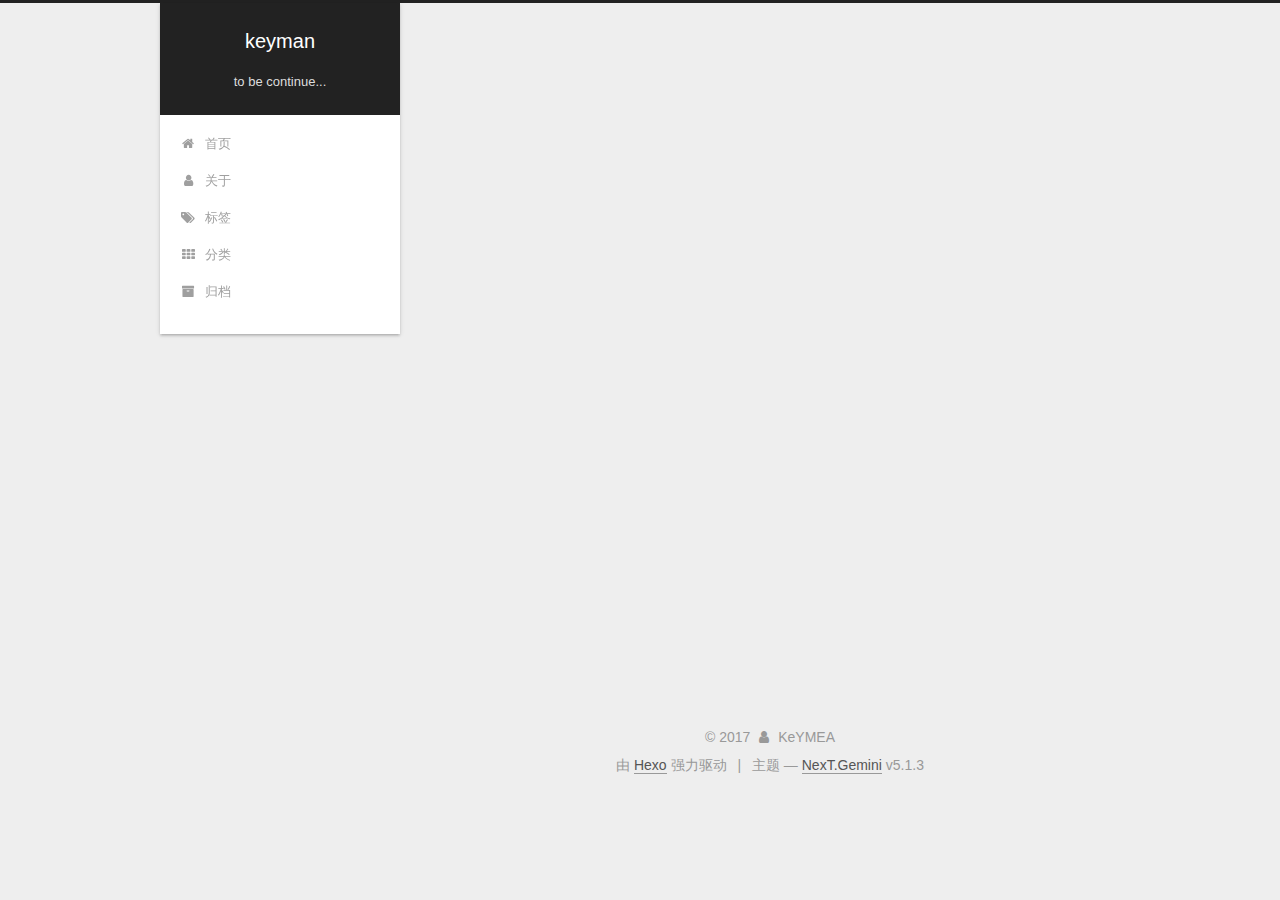
==== about/index.html @ f73457aa "Site updated: 2017-12-18 22:27:40" ====
<!DOCTYPE html>



  


<html class="theme-next gemini use-motion" lang="zh-Hans">
<head>
  <meta charset="UTF-8"/>
<meta http-equiv="X-UA-Compatible" content="IE=edge" />
<meta name="viewport" content="width=device-width, initial-scale=1, maximum-scale=1"/>
<meta name="theme-color" content="#222">









<meta http-equiv="Cache-Control" content="no-transform" />
<meta http-equiv="Cache-Control" content="no-siteapp" />
















  
  
  <link href="/lib/fancybox/source/jquery.fancybox.css?v=2.1.5" rel="stylesheet" type="text/css" />







<link href="/lib/font-awesome/css/font-awesome.min.css?v=4.6.2" rel="stylesheet" type="text/css" />

<link href="/css/main.css?v=5.1.3" rel="stylesheet" type="text/css" />


  <link rel="apple-touch-icon" sizes="180x180" href="/images/apple-touch-icon.png?v=5.1.3">


  <link rel="icon" type="image/png" sizes="32x32" href="/images/favicon-32x32.png?v=5.1.3">


  <link rel="icon" type="image/png" sizes="16x16" href="/images/favicon-16x16.png?v=5.1.3">


  <link rel="mask-icon" href="/images/logo.svg?v=5.1.3" color="#222">





  <meta name="keywords" content="Hexo, NexT" />










<meta property="og:type" content="website">
<meta property="og:title" content="about">
<meta property="og:url" content="http://yoursite.com/about/index.html">
<meta property="og:site_name" content="keyman">
<meta property="og:locale" content="zh-Hans">
<meta property="og:updated_time" content="2017-12-17T14:30:07.464Z">
<meta name="twitter:card" content="summary">
<meta name="twitter:title" content="about">



<script type="text/javascript" id="hexo.configurations">
  var NexT = window.NexT || {};
  var CONFIG = {
    root: '/',
    scheme: 'Gemini',
    version: '5.1.3',
    sidebar: {"position":"left","display":"always","offset":12,"b2t":false,"scrollpercent":false,"onmobile":false},
    fancybox: true,
    tabs: true,
    motion: {"enable":true,"async":false,"transition":{"post_block":"fadeIn","post_header":"slideDownIn","post_body":"slideDownIn","coll_header":"slideLeftIn","sidebar":"slideUpIn"}},
    duoshuo: {
      userId: '0',
      author: '博主'
    },
    algolia: {
      applicationID: '',
      apiKey: '',
      indexName: '',
      hits: {"per_page":10},
      labels: {"input_placeholder":"Search for Posts","hits_empty":"We didn't find any results for the search: ${query}","hits_stats":"${hits} results found in ${time} ms"}
    }
  };
</script>



  <link rel="canonical" href="http://yoursite.com/about/"/>





  <title>about | keyman</title>
  








</head>

<body itemscope itemtype="http://schema.org/WebPage" lang="zh-Hans">

  
  
    
  

  <div class="container sidebar-position-left page-post-detail">
    <div class="headband"></div>

    <header id="header" class="header" itemscope itemtype="http://schema.org/WPHeader">
      <div class="header-inner"><div class="site-brand-wrapper">
  <div class="site-meta ">
    

    <div class="custom-logo-site-title">
      <a href="/"  class="brand" rel="start">
        <span class="logo-line-before"><i></i></span>
        <span class="site-title">keyman</span>
        <span class="logo-line-after"><i></i></span>
      </a>
    </div>
      
        <p class="site-subtitle">to be continue...</p>
      
  </div>

  <div class="site-nav-toggle">
    <button>
      <span class="btn-bar"></span>
      <span class="btn-bar"></span>
      <span class="btn-bar"></span>
    </button>
  </div>
</div>

<nav class="site-nav">
  

  
    <ul id="menu" class="menu">
      
        
        <li class="menu-item menu-item-home">
          <a href="/" rel="section">
            
              <i class="menu-item-icon fa fa-fw fa-home"></i> <br />
            
            首页
          </a>
        </li>
      
        
        <li class="menu-item menu-item-about">
          <a href="/about/" rel="section">
            
              <i class="menu-item-icon fa fa-fw fa-user"></i> <br />
            
            关于
          </a>
        </li>
      
        
        <li class="menu-item menu-item-tags">
          <a href="/tags/" rel="section">
            
              <i class="menu-item-icon fa fa-fw fa-tags"></i> <br />
            
            标签
          </a>
        </li>
      
        
        <li class="menu-item menu-item-categories">
          <a href="/categories/" rel="section">
            
              <i class="menu-item-icon fa fa-fw fa-th"></i> <br />
            
            分类
          </a>
        </li>
      
        
        <li class="menu-item menu-item-archives">
          <a href="/archives/" rel="section">
            
              <i class="menu-item-icon fa fa-fw fa-archive"></i> <br />
            
            归档
          </a>
        </li>
      

      
    </ul>
  

  
</nav>



 </div>
    </header>

    <main id="main" class="main">
      <div class="main-inner">
        <div class="content-wrap">
          <div id="content" class="content">
            

  <div id="posts" class="posts-expand">
    
    
    
    <div class="post-block page">
      <header class="post-header">

	<h1 class="post-title" itemprop="name headline">about</h1>



</header>

      
      
      
      <div class="post-body">
        
        
          
        
      </div>
      
      
      
    </div>
    
    
    
  </div>


          </div>
          


          
  


        </div>
        
          
  
  <div class="sidebar-toggle">
    <div class="sidebar-toggle-line-wrap">
      <span class="sidebar-toggle-line sidebar-toggle-line-first"></span>
      <span class="sidebar-toggle-line sidebar-toggle-line-middle"></span>
      <span class="sidebar-toggle-line sidebar-toggle-line-last"></span>
    </div>
  </div>

  <aside id="sidebar" class="sidebar">
    
    <div class="sidebar-inner">

      

      

      <section class="site-overview-wrap sidebar-panel sidebar-panel-active">
        <div class="site-overview">
          <div class="site-author motion-element" itemprop="author" itemscope itemtype="http://schema.org/Person">
            
              <p class="site-author-name" itemprop="name">KeYMEA</p>
              <p class="site-description motion-element" itemprop="description"></p>
          </div>

          <nav class="site-state motion-element">

            
              <div class="site-state-item site-state-posts">
              
                <a href="/archives/">
              
                  <span class="site-state-item-count">1</span>
                  <span class="site-state-item-name">日志</span>
                </a>
              </div>
            

            

            

          </nav>

          

          <div class="links-of-author motion-element">
            
              
                <span class="links-of-author-item">
                  <a href="https://github.com/keymea" target="_blank" title="GitHub">
                    
                      <i class="fa fa-fw fa-github"></i>GitHub</a>
                </span>
              
            
          </div>

          
          

          
          
            <div class="links-of-blogroll motion-element links-of-blogroll-block">
              <div class="links-of-blogroll-title">
                <i class="fa  fa-fw fa-globe"></i>
                Links
              </div>
              <ul class="links-of-blogroll-list">
                
                  <li class="links-of-blogroll-item">
                    <a href="www.imis.me" title="Title" target="_blank">Title</a>
                  </li>
                
              </ul>
            </div>
          

          

        </div>
      </section>

      

      

    </div>
  </aside>


        
      </div>
    </main>

    <footer id="footer" class="footer">
      <div class="footer-inner">
        <div class="copyright">&copy; <span itemprop="copyrightYear">2017</span>
  <span class="with-love">
    <i class="fa fa-user"></i>
  </span>
  <span class="author" itemprop="copyrightHolder">KeYMEA</span>

  
</div>


  <div class="powered-by">由 <a class="theme-link" target="_blank" href="https://hexo.io">Hexo</a> 强力驱动</div>



  <span class="post-meta-divider">|</span>



  <div class="theme-info">主题 &mdash; <a class="theme-link" target="_blank" href="https://github.com/iissnan/hexo-theme-next">NexT.Gemini</a> v5.1.3</div>




        







        
      </div>
    </footer>

    
      <div class="back-to-top">
        <i class="fa fa-arrow-up"></i>
        
      </div>
    

  </div>

  

<script type="text/javascript">
  if (Object.prototype.toString.call(window.Promise) !== '[object Function]') {
    window.Promise = null;
  }
</script>









  












  
  <script type="text/javascript" src="/lib/jquery/index.js?v=2.1.3"></script>

  
  <script type="text/javascript" src="/lib/fastclick/lib/fastclick.min.js?v=1.0.6"></script>

  
  <script type="text/javascript" src="/lib/jquery_lazyload/jquery.lazyload.js?v=1.9.7"></script>

  
  <script type="text/javascript" src="/lib/velocity/velocity.min.js?v=1.2.1"></script>

  
  <script type="text/javascript" src="/lib/velocity/velocity.ui.min.js?v=1.2.1"></script>

  
  <script type="text/javascript" src="/lib/fancybox/source/jquery.fancybox.pack.js?v=2.1.5"></script>


  


  <script type="text/javascript" src="/js/src/utils.js?v=5.1.3"></script>

  <script type="text/javascript" src="/js/src/motion.js?v=5.1.3"></script>



  
  


  <script type="text/javascript" src="/js/src/affix.js?v=5.1.3"></script>

  <script type="text/javascript" src="/js/src/schemes/pisces.js?v=5.1.3"></script>



  
  <script type="text/javascript" src="/js/src/scrollspy.js?v=5.1.3"></script>
<script type="text/javascript" src="/js/src/post-details.js?v=5.1.3"></script>



  


  <script type="text/javascript" src="/js/src/bootstrap.js?v=5.1.3"></script>



  


  




	





  





  








  





  

  

  

  

  

  

</body>
</html>
---- css/main.css ----
/* normalize.css v3.0.2 | MIT License | git.io/normalize */
html {
  font-family: sans-serif; /* 1 */
  -ms-text-size-adjust: 100%; /* 2 */
  -webkit-text-size-adjust: 100%; /* 2 */
}
body {
  margin: 0;
}
article,
aside,
details,
figcaption,
figure,
footer,
header,
hgroup,
main,
menu,
nav,
section,
summary {
  display: block;
}
audio,
canvas,
progress,
video {
  display: inline-block; /* 1 */
  vertical-align: baseline; /* 2 */
}
audio:not([controls]) {
  display: none;
  height: 0;
}
[hidden],
template {
  display: none;
}
a {
  background-color: transparent;
}
a:active,
a:hover {
  outline: 0;
}
abbr[title] {
  border-bottom: 1px dotted;
}
b,
strong {
  font-weight: bold;
}
dfn {
  font-style: italic;
}
h1 {
  font-size: 2em;
  margin: 0.67em 0;
}
mark {
  background: #ff0;
  color: #000;
}
small {
  font-size: 80%;
}
sub,
sup {
  font-size: 75%;
  line-height: 0;
  position: relative;
  vertical-align: baseline;
}
sup {
  top: -0.5em;
}
sub {
  bottom: -0.25em;
}
img {
  border: 0;
}
svg:not(:root) {
  overflow: hidden;
}
figure {
  margin: 1em 40px;
}
hr {
  -moz-box-sizing: content-box;
  box-sizing: content-box;
  height: 0;
}
pre {
  overflow: auto;
}
code,
kbd,
pre,
samp {
  font-family: monospace, monospace;
  font-size: 1em;
}
button,
input,
optgroup,
select,
textarea {
  color: inherit; /* 1 */
  font: inherit; /* 2 */
  margin: 0; /* 3 */
}
button {
  overflow: visible;
}
button,
select {
  text-transform: none;
}
button,
html input[type="button"],
input[type="reset"],
input[type="submit"] {
  -webkit-appearance: button; /* 2 */
  cursor: pointer; /* 3 */
}
button[disabled],
html input[disabled] {
  cursor: default;
}
button::-moz-focus-inner,
input::-moz-focus-inner {
  border: 0;
  padding: 0;
}
input {
  line-height: normal;
}
input[type="checkbox"],
input[type="radio"] {
  box-sizing: border-box; /* 1 */
  padding: 0; /* 2 */
}
input[type="number"]::-webkit-inner-spin-button,
input[type="number"]::-webkit-outer-spin-button {
  height: auto;
}
input[type="search"] {
  -webkit-appearance: textfield; /* 1 */
  -moz-box-sizing: content-box;
  -webkit-box-sizing: content-box; /* 2 */
  box-sizing: content-box;
}
input[type="search"]::-webkit-search-cancel-button,
input[type="search"]::-webkit-search-decoration {
  -webkit-appearance: none;
}
fieldset {
  border: 1px solid #c0c0c0;
  margin: 0 2px;
  padding: 0.35em 0.625em 0.75em;
}
legend {
  border: 0; /* 1 */
  padding: 0; /* 2 */
}
textarea {
  overflow: auto;
}
optgroup {
  font-weight: bold;
}
table {
  border-collapse: collapse;
  border-spacing: 0;
}
td,
th {
  padding: 0;
}
::selection {
  background: #262a30;
  color: #fff;
}
body {
  position: relative;
  font-family: 'Lato', "PingFang SC", "Microsoft YaHei", sans-serif;
  font-size: 14px;
  line-height: 2;
  color: #555;
  background: #eee;
}
@media (max-width: 767px) {
  body {
    padding-right: 0 !important;
  }
}
@media (min-width: 768px) and (max-width: 991px) {
  body {
    padding-right: 0 !important;
  }
}
@media (min-width: 1600px) {
  body {
    font-size: 16px;
  }
}
h1,
h2,
h3,
h4,
h5,
h6 {
  margin: 0;
  padding: 0;
  font-weight: bold;
  line-height: 1.5;
  font-family: 'Lato', "PingFang SC", "Microsoft YaHei", sans-serif;
}
h2,
h3,
h4,
h5,
h6 {
  margin: 20px 0 15px;
}
h1 {
  font-size: 22px;
}
@media (max-width: 767px) {
  h1 {
    font-size: 18px;
  }
}
h2 {
  font-size: 20px;
}
@media (max-width: 767px) {
  h2 {
    font-size: 16px;
  }
}
h3 {
  font-size: 18px;
}
@media (max-width: 767px) {
  h3 {
    font-size: 14px;
  }
}
h4 {
  font-size: 16px;
}
@media (max-width: 767px) {
  h4 {
    font-size: 12px;
  }
}
h5 {
  font-size: 14px;
}
@media (max-width: 767px) {
  h5 {
    font-size: 10px;
  }
}
h6 {
  font-size: 12px;
}
@media (max-width: 767px) {
  h6 {
    font-size: 8px;
  }
}
p {
  margin: 0 0 20px 0;
}
a {
  color: #555;
  text-decoration: none;
  outline: none;
  border-bottom: 1px solid #999;
  word-wrap: break-word;
}
a:hover {
  color: #222;
  border-bottom-color: #222;
}
blockquote {
  margin: 0;
  padding: 0;
}
img {
  display: block;
  margin: auto;
  max-width: 100%;
  height: auto;
}
hr {
  margin: 40px 0;
  height: 3px;
  border: none;
  background-color: #ddd;
  background-image: repeating-linear-gradient(-45deg, #fff, #fff 4px, transparent 4px, transparent 8px);
}
blockquote {
  padding: 0 15px;
  color: #666;
  border-left: 4px solid #ddd;
}
blockquote cite::before {
  content: "-";
  padding: 0 5px;
}
dt {
  font-weight: 700;
}
dd {
  margin: 0;
  padding: 0;
}
kbd {
  border: 1px solid #ccc;
  border-radius: 0.2em;
  box-shadow: 0.1em 0.1em 0.2em rgba(0,0,0,0.1);
  background-color: #f9f9f9;
  font-family: inherit;
  background-image: -webkit-linear-gradient(top, #eee, #fff, #eee);
  padding: 0.1em 0.3em;
  white-space: nowrap;
}
.text-left {
  text-align: left;
}
.text-center {
  text-align: center;
}
.text-right {
  text-align: right;
}
.text-justify {
  text-align: justify;
}
.text-nowrap {
  white-space: nowrap;
}
.text-lowercase {
  text-transform: lowercase;
}
.text-uppercase {
  text-transform: uppercase;
}
.text-capitalize {
  text-transform: capitalize;
}
.center-block {
  display: block;
  margin-left: auto;
  margin-right: auto;
}
.clearfix:before,
.clearfix:after {
  content: " ";
  display: table;
}
.clearfix:after {
  clear: both;
}
.pullquote {
  width: 45%;
}
.pullquote.left {
  float: left;
  margin-left: 5px;
  margin-right: 10px;
}
.pullquote.right {
  float: right;
  margin-left: 10px;
  margin-right: 5px;
}
.affix.affix.affix {
  position: fixed;
}
.translation {
  margin-top: -20px;
  font-size: 14px;
  color: #999;
}
.scrollbar-measure {
  width: 100px;
  height: 100px;
  overflow: scroll;
  position: absolute;
  top: -9999px;
}
.use-motion .motion-element {
  opacity: 0;
}
table {
  margin: 20px 0;
  width: 100%;
  border-collapse: collapse;
  border-spacing: 0;
  border: 1px solid #ddd;
  font-size: 14px;
  table-layout: fixed;
  word-wrap: break-all;
}
table>tbody>tr:nth-of-type(odd) {
  background-color: #f9f9f9;
}
table>tbody>tr:hover {
  background-color: #f5f5f5;
}
caption,
th,
td {
  padding: 8px;
  text-align: left;
  vertical-align: middle;
  font-weight: normal;
}
th,
td {
  border-bottom: 3px solid #ddd;
  border-right: 1px solid #eee;
}
th {
  padding-bottom: 10px;
  font-weight: 700;
}
td {
  border-bottom-width: 1px;
}
html,
body {
  height: 100%;
}
.container {
  position: relative;
  min-height: 100%;
}
.header-inner {
  margin: 0 auto;
  padding: 100px 0 70px;
  width: calc(100% - 252px);
}
@media (min-width: 1600px) {
  .container .header-inner {
    width: 900px;
  }
}
.main {
  padding-bottom: 150px;
}
.main-inner {
  margin: 0 auto;
  width: calc(100% - 252px);
}
@media (min-width: 1600px) {
  .container .main-inner {
    width: 900px;
  }
}
.footer {
  position: absolute;
  left: 0;
  bottom: 0;
  width: 100%;
  min-height: 50px;
}
.footer-inner {
  box-sizing: border-box;
  margin: 20px auto;
  width: calc(100% - 252px);
}
@media (min-width: 1600px) {
  .container .footer-inner {
    width: 900px;
  }
}
pre,
.highlight {
  overflow: auto;
  margin: 20px 0;
  padding: 0;
  font-size: 13px;
  color: #4d4d4c;
  background: #f7f7f7;
  line-height: 1.6;
}
pre,
code {
  font-family: consolas, Menlo, "PingFang SC", "Microsoft YaHei", monospace;
}
code {
  padding: 2px 4px;
  word-wrap: break-word;
  color: #555;
  background: #eee;
  border-radius: 3px;
  font-size: 13px;
}
pre {
  padding: 10px;
}
pre code {
  padding: 0;
  color: #4d4d4c;
  background: none;
  text-shadow: none;
}
.highlight {
  border-radius: 1px;
}
.highlight pre {
  border: none;
  margin: 0;
  padding: 10px 0;
}
.highlight table {
  margin: 0;
  width: auto;
  border: none;
}
.highlight td {
  border: none;
  padding: 0;
}
.highlight figcaption {
  font-size: 1em;
  color: #4d4d4c;
  line-height: 1em;
  margin-bottom: 1em;
}
.highlight figcaption:before,
.highlight figcaption:after {
  content: " ";
  display: table;
}
.highlight figcaption:after {
  clear: both;
}
.highlight figcaption a {
  float: right;
  color: #4d4d4c;
}
.highlight figcaption a:hover {
  border-bottom-color: #4d4d4c;
}
.highlight .gutter pre {
  padding-left: 10px;
  padding-right: 10px;
  color: #869194;
  text-align: right;
  background-color: #eff2f3;
}
.highlight .code pre {
  width: 100%;
  padding-left: 10px;
  padding-right: 10px;
  background-color: #f7f7f7;
}
.highlight .line {
  height: 20px;
}
.gutter {
  -webkit-user-select: none;
  -moz-user-select: none;
  -ms-user-select: none;
  user-select: none;
}
.gist table {
  width: auto;
}
.gist table td {
  border: none;
}
pre .deletion {
  background: #fdd;
}
pre .addition {
  background: #dfd;
}
pre .meta {
  color: #8959a8;
}
pre .comment {
  color: #8e908c;
}
pre .variable,
pre .attribute,
pre .tag,
pre .regexp,
pre .ruby .constant,
pre .xml .tag .title,
pre .xml .pi,
pre .xml .doctype,
pre .html .doctype,
pre .css .id,
pre .css .class,
pre .css .pseudo {
  color: #c82829;
}
pre .number,
pre .preprocessor,
pre .built_in,
pre .literal,
pre .params,
pre .constant,
pre .command {
  color: #f5871f;
}
pre .ruby .class .title,
pre .css .rules .attribute,
pre .string,
pre .value,
pre .inheritance,
pre .header,
pre .ruby .symbol,
pre .xml .cdata,
pre .special,
pre .number,
pre .formula {
  color: #718c00;
}
pre .title,
pre .css .hexcolor {
  color: #3e999f;
}
pre .function,
pre .python .decorator,
pre .python .title,
pre .ruby .function .title,
pre .ruby .title .keyword,
pre .perl .sub,
pre .javascript .title,
pre .coffeescript .title {
  color: #4271ae;
}
pre .keyword,
pre .javascript .function {
  color: #8959a8;
}
.full-image.full-image.full-image {
  border: none;
  max-width: 100%;
  width: auto;
  margin: 20px auto;
}
@media (min-width: 992px) {
  .full-image.full-image.full-image {
    max-width: none;
    width: 118%;
    margin: 0 -9%;
  }
}
.blockquote-center,
.page-home .post-type-quote blockquote,
.page-post-detail .post-type-quote blockquote {
  position: relative;
  margin: 40px 0;
  padding: 0;
  border-left: none;
  text-align: center;
}
.blockquote-center::before,
.page-home .post-type-quote blockquote::before,
.page-post-detail .post-type-quote blockquote::before,
.blockquote-center::after,
.page-home .post-type-quote blockquote::after,
.page-post-detail .post-type-quote blockquote::after {
  position: absolute;
  content: ' ';
  display: block;
  width: 100%;
  height: 24px;
  opacity: 0.2;
  background-repeat: no-repeat;
  background-position: 0 -6px;
  background-size: 22px 22px;
}
.blockquote-center::before,
.page-home .post-type-quote blockquote::before,
.page-post-detail .post-type-quote blockquote::before {
  top: -20px;
  background-image: url("../images/quote-l.svg");
  border-top: 1px solid #ccc;
}
.blockquote-center::after,
.page-home .post-type-quote blockquote::after,
.page-post-detail .post-type-quote blockquote::after {
  bottom: -20px;
  background-image: url("../images/quote-r.svg");
  border-bottom: 1px solid #ccc;
  background-position: 100% 8px;
}
.blockquote-center p,
.page-home .post-type-quote blockquote p,
.page-post-detail .post-type-quote blockquote p,
.blockquote-center div,
.page-home .post-type-quote blockquote div,
.page-post-detail .post-type-quote blockquote div {
  text-align: center;
}
.post .post-body .group-picture img {
  box-sizing: border-box;
  padding: 0 3px;
  border: none;
}
.post .group-picture-row {
  overflow: hidden;
  margin-top: 6px;
}
.post .group-picture-row:first-child {
  margin-top: 0;
}
.post .group-picture-column {
  float: left;
}
.page-post-detail .post-body .group-picture-column {
  float: none;
  margin-top: 10px;
  width: auto !important;
}
.page-post-detail .post-body .group-picture-column img {
  margin: 0 auto;
}
.page-archive .group-picture-container {
  overflow: hidden;
}
.page-archive .group-picture-row {
  float: left;
}
.page-archive .group-picture-row:first-child {
  margin-top: 6px;
}
.page-archive .group-picture-column {
  max-width: 150px;
  max-height: 150px;
}
.post-body .note {
  position: relative;
  padding: 15px;
  margin-bottom: 20px;
  border: 1px solid #eee;
  border-left-width: 5px;
  border-radius: 3px;
}
.post-body .note h2,
.post-body .note h3,
.post-body .note h4,
.post-body .note h5,
.post-body .note h6 {
  margin-top: 0;
  margin-bottom: 0;
  border-bottom: initial;
  padding-top: 0 !important;
}
.post-body .note p:first-child,
.post-body .note ul:first-child,
.post-body .note ol:first-child,
.post-body .note table:first-child,
.post-body .note pre:first-child,
.post-body .note blockquote:first-child {
  margin-top: 0;
}
.post-body .note p:last-child,
.post-body .note ul:last-child,
.post-body .note ol:last-child,
.post-body .note table:last-child,
.post-body .note pre:last-child,
.post-body .note blockquote:last-child {
  margin-bottom: 0;
}
.post-body .note.default {
  border-left-color: #777;
}
.post-body .note.default h2,
.post-body .note.default h3,
.post-body .note.default h4,
.post-body .note.default h5,
.post-body .note.default h6 {
  color: #777;
}
.post-body .note.primary {
  border-left-color: #6f42c1;
}
.post-body .note.primary h2,
.post-body .note.primary h3,
.post-body .note.primary h4,
.post-body .note.primary h5,
.post-body .note.primary h6 {
  color: #6f42c1;
}
.post-body .note.info {
  border-left-color: #428bca;
}
.post-body .note.info h2,
.post-body .note.info h3,
.post-body .note.info h4,
.post-body .note.info h5,
.post-body .note.info h6 {
  color: #428bca;
}
.post-body .note.success {
  border-left-color: #5cb85c;
}
.post-body .note.success h2,
.post-body .note.success h3,
.post-body .note.success h4,
.post-body .note.success h5,
.post-body .note.success h6 {
  color: #5cb85c;
}
.post-body .note.warning {
  border-left-color: #f0ad4e;
}
.post-body .note.warning h2,
.post-body .note.warning h3,
.post-body .note.warning h4,
.post-body .note.warning h5,
.post-body .note.warning h6 {
  color: #f0ad4e;
}
.post-body .note.danger {
  border-left-color: #d9534f;
}
.post-body .note.danger h2,
.post-body .note.danger h3,
.post-body .note.danger h4,
.post-body .note.danger h5,
.post-body .note.danger h6 {
  color: #d9534f;
}
.post-body .label {
  display: inline;
  padding: 0 2px;
  white-space: nowrap;
}
.post-body .label.default {
  background-color: #f0f0f0;
}
.post-body .label.primary {
  background-color: #efe6f7;
}
.post-body .label.info {
  background-color: #e5f2f8;
}
.post-body .label.success {
  background-color: #e7f4e9;
}
.post-body .label.warning {
  background-color: #fcf6e1;
}
.post-body .label.danger {
  background-color: #fae8eb;
}
.post-body .tabs {
  position: relative;
  display: block;
  margin-bottom: 20px;
  padding-top: 10px;
}
.post-body .tabs ul.nav-tabs {
  margin: 0;
  padding: 0;
  display: flex;
  margin-bottom: -1px;
}
@media (max-width: 413px) {
  .post-body .tabs ul.nav-tabs {
    display: block;
    margin-bottom: 5px;
  }
}
.post-body .tabs ul.nav-tabs li.tab {
  list-style-type: none !important;
  margin: 0 0.25em 0 0;
  border-top: 3px solid transparent;
  border-left: 1px solid transparent;
  border-right: 1px solid transparent;
}
@media (max-width: 413px) {
  .post-body .tabs ul.nav-tabs li.tab {
    margin: initial;
    border-top: 1px solid transparent;
    border-left: 3px solid transparent;
    border-right: 1px solid transparent;
    border-bottom: 1px solid transparent;
  }
}
.post-body .tabs ul.nav-tabs li.tab a {
  outline: 0;
  border-bottom: initial;
  display: block;
  line-height: 1.8em;
  padding: 0.25em 0.75em;
  transition-duration: 0.2s;
  transition-timing-function: ease-out;
  transition-delay: 0s;
}
.post-body .tabs ul.nav-tabs li.tab a i {
  width: 1.285714285714286em;
}
.post-body .tabs ul.nav-tabs li.tab.active {
  border-top: 3px solid #fc6423;
  border-left: 1px solid #ddd;
  border-right: 1px solid #ddd;
  background-color: #fff;
}
@media (max-width: 413px) {
  .post-body .tabs ul.nav-tabs li.tab.active {
    border-top: 1px solid #ddd;
    border-left: 3px solid #fc6423;
    border-right: 1px solid #ddd;
    border-bottom: 1px solid #ddd;
  }
}
.post-body .tabs ul.nav-tabs li.tab.active a {
  cursor: default;
  color: #555;
}
.post-body .tabs .tab-content {
  background-color: #fff;
}
.post-body .tabs .tab-content .tab-pane {
  border: 1px solid #ddd;
  padding: 20px 20px 0 20px;
}
.post-body .tabs .tab-content .tab-pane:not(.active) {
  display: none !important;
}
.post-body .tabs .tab-content .tab-pane.active {
  display: block !important;
}
.btn {
  display: inline-block;
  padding: 0 20px;
  font-size: 14px;
  color: #fff;
  background: #222;
  border: 2px solid #555;
  text-decoration: none;
  border-radius: 0;
  transition-property: background-color;
  transition-duration: 0.2s;
  transition-timing-function: ease-in-out;
  transition-delay: 0s;
}
.btn:hover,
.post-button .btn:hover {
  border-color: #222;
  color: #fff;
  background: #222;
}
.btn-bar {
  display: block;
  width: 22px;
  height: 2px;
  background: #555;
  border-radius: 1px;
}
.btn-bar+.btn-bar {
  margin-top: 4px;
}
.pagination {
  margin: 120px 0 40px;
  text-align: center;
  border-top: 1px solid #eee;
}
.page-number-basic,
.pagination .prev,
.pagination .next,
.pagination .page-number,
.pagination .space {
  display: inline-block;
  position: relative;
  top: -1px;
  margin: 0 10px;
  padding: 0 11px;
}
@media (max-width: 767px) {
  .page-number-basic,
  .pagination .prev,
  .pagination .next,
  .pagination .page-number,
  .pagination .space {
    margin: 0 5px;
  }
}
.pagination .prev,
.pagination .next,
.pagination .page-number {
  border-bottom: 0;
  border-top: 1px solid #eee;
  transition-property: border-color;
  transition-duration: 0.2s;
  transition-timing-function: ease-in-out;
  transition-delay: 0s;
}
.pagination .prev:hover,
.pagination .next:hover,
.pagination .page-number:hover {
  border-top-color: #222;
}
.pagination .space {
  padding: 0;
  margin: 0;
}
.pagination .prev {
  margin-left: 0;
}
.pagination .next {
  margin-right: 0;
}
.pagination .page-number.current {
  color: #fff;
  background: #ccc;
  border-top-color: #ccc;
}
@media (max-width: 767px) {
  .pagination {
    border-top: none;
  }
  .pagination .prev,
  .pagination .next,
  .pagination .page-number {
    margin-bottom: 10px;
    border-top: 0;
    border-bottom: 1px solid #eee;
    padding: 0 10px;
  }
  .pagination .prev:hover,
  .pagination .next:hover,
  .pagination .page-number:hover {
    border-bottom-color: #222;
  }
}
.comments {
  margin: 60px 20px 0;
}
.tag-cloud {
  text-align: center;
}
.tag-cloud a {
  display: inline-block;
  margin: 10px;
}
.back-to-top {
  box-sizing: border-box;
  position: fixed;
  bottom: -100px;
  right: 30px;
  z-index: 1050;
  padding: 0 6px;
  width: 24px;
  background: #222;
  font-size: 12px;
  opacity: 0.6;
  color: #fff;
  cursor: pointer;
  text-align: center;
  -webkit-transform: translateZ(0);
  transition-property: bottom;
  transition-duration: 0.2s;
  transition-timing-function: ease-in-out;
  transition-delay: 0s;
}
@media (min-width: 768px) and (max-width: 991px) {
  .back-to-top {
    display: none !important;
  }
}
@media (max-width: 767px) {
  .back-to-top {
    display: none !important;
  }
}
.back-to-top.back-to-top-on {
  bottom: 30px;
}
.header {
  background: transparent;
}
.header-inner {
  position: relative;
}
.headband {
  height: 3px;
  background: #222;
}
.site-meta {
  margin: 0;
  text-align: center;
}
@media (max-width: 767px) {
  .site-meta {
    text-align: center;
  }
}
.brand {
  position: relative;
  display: inline-block;
  padding: 0 40px;
  color: #fff;
  background: #222;
  border-bottom: none;
}
.brand:hover {
  color: #fff;
}
.logo {
  display: inline-block;
  margin-right: 5px;
  line-height: 36px;
  vertical-align: top;
}
.site-title {
  display: inline-block;
  vertical-align: top;
  line-height: 36px;
  font-size: 20px;
  font-weight: normal;
  font-family: 'Lato', "PingFang SC", "Microsoft YaHei", sans-serif;
}
.site-subtitle {
  margin-top: 10px;
  font-size: 13px;
  color: #ddd;
}
.use-motion .brand {
  opacity: 0;
}
.use-motion .logo,
.use-motion .site-title,
.use-motion .site-subtitle {
  opacity: 0;
  position: relative;
  top: -10px;
}
.site-nav-toggle {
  display: none;
  position: absolute;
  top: 10px;
  left: 10px;
}
@media (max-width: 767px) {
  .site-nav-toggle {
    display: block;
  }
}
.site-nav-toggle button {
  margin-top: 2px;
  padding: 9px 10px;
  background: transparent;
  border: none;
}
@media (max-width: 767px) {
  .site-nav {
    display: none;
    margin: 0 -10px;
    padding: 0 10px;
    clear: both;
    border-top: 1px solid #ddd;
  }
}
@media (min-width: 768px) and (max-width: 991px) {
  .site-nav {
    display: block !important;
  }
}
@media (min-width: 992px) {
  .site-nav {
    display: block !important;
  }
}
.menu {
  margin-top: 20px;
  padding-left: 0;
  text-align: center;
}
.menu .menu-item {
  display: inline-block;
  margin: 0 10px;
  list-style: none;
}
@media screen and (max-width: 767px) {
  .menu .menu-item {
    margin-top: 10px;
  }
}
.menu .menu-item a {
  display: block;
  font-size: 13px;
  line-height: inherit;
  border-bottom: 1px solid transparent;
  transition-property: border-color;
  transition-duration: 0.2s;
  transition-timing-function: ease-in-out;
  transition-delay: 0s;
}
.menu .menu-item a:hover,
.menu-item-active a {
  border-bottom-color: #222;
}
.menu .menu-item .fa {
  margin-right: 5px;
}
.use-motion .menu-item {
  opacity: 0;
}
.post-body {
  font-family: 'Lato', "PingFang SC", "Microsoft YaHei", sans-serif;
}
@media (max-width: 767px) {
  .post-body {
    word-break: break-word;
  }
}
.post-body .fancybox img {
  display: block !important;
  margin: 0 auto;
  cursor: pointer;
  cursor: zoom-in;
  cursor: -webkit-zoom-in;
}
.post-body .image-caption,
.post-body .figure .caption {
  margin: -20px auto 15px;
  text-align: center;
  font-size: 14px;
  color: #999;
  font-weight: bold;
  line-height: 1;
}
.post-sticky-flag {
  display: inline-block;
  font-size: 16px;
  -ms-transform: rotate(30deg);
  -webkit-transform: rotate(30deg);
  -moz-transform: rotate(30deg);
  -ms-transform: rotate(30deg);
  -o-transform: rotate(30deg);
  transform: rotate(30deg);
}
.use-motion .post-block,
.use-motion .pagination,
.use-motion .comments {
  opacity: 0;
}
.use-motion .post-header {
  opacity: 0;
}
.use-motion .post-body {
  opacity: 0;
}
.use-motion .collection-title {
  opacity: 0;
}
.posts-expand {
  padding-top: 40px;
}
@media (max-width: 767px) {
  .posts-expand {
    margin: 0 20px;
  }
  .post-body pre .gutter pre {
    padding-right: 10px;
  }
  .post-body .highlight {
    margin-left: 0px;
    margin-right: 0px;
    padding: 0;
  }
  .post-body .highlight .gutter pre {
    padding-right: 10px;
  }
}
@media (min-width: 992px) {
  .posts-expand .post-body {
    text-align: justify;
  }
}
.posts-expand .post-body h2,
.posts-expand .post-body h3,
.posts-expand .post-body h4,
.posts-expand .post-body h5,
.posts-expand .post-body h6 {
  padding-top: 10px;
}
.posts-expand .post-body h2 .header-anchor,
.posts-expand .post-body h3 .header-anchor,
.posts-expand .post-body h4 .header-anchor,
.posts-expand .post-body h5 .header-anchor,
.posts-expand .post-body h6 .header-anchor {
  float: right;
  margin-left: 10px;
  color: #ccc;
  border-bottom-style: none;
  visibility: hidden;
}
.posts-expand .post-body h2 .header-anchor:hover,
.posts-expand .post-body h3 .header-anchor:hover,
.posts-expand .post-body h4 .header-anchor:hover,
.posts-expand .post-body h5 .header-anchor:hover,
.posts-expand .post-body h6 .header-anchor:hover {
  color: inherit;
}
.posts-expand .post-body h2:hover .header-anchor,
.posts-expand .post-body h3:hover .header-anchor,
.posts-expand .post-body h4:hover .header-anchor,
.posts-expand .post-body h5:hover .header-anchor,
.posts-expand .post-body h6:hover .header-anchor {
  visibility: visible;
}
.posts-expand .post-body ul li {
  list-style: circle;
}
.posts-expand .post-body img {
  box-sizing: border-box;
  margin: auto;
  padding: 3px;
  border: 1px solid #ddd;
}
.posts-expand .post-body .fancybox img {
  margin: 0 auto 25px;
}
@media (max-width: 767px) {
  .posts-collapse {
    margin: 0 20px;
  }
  .posts-collapse .post-title,
  .posts-collapse .post-meta {
    display: block;
    width: auto;
    text-align: left;
  }
}
.posts-collapse {
  position: relative;
  z-index: 1010;
  margin-left: 55px;
}
.posts-collapse::after {
  content: " ";
  position: absolute;
  top: 20px;
  left: 0;
  margin-left: -2px;
  width: 4px;
  height: 100%;
  background: #f5f5f5;
  z-index: -1;
}
@media (max-width: 767px) {
  .posts-collapse {
    margin: 0 20px;
  }
}
.posts-collapse .collection-title {
  position: relative;
  margin: 60px 0;
}
.posts-collapse .collection-title h1,
.posts-collapse .collection-title h2 {
  margin-left: 20px;
}
.posts-collapse .collection-title small {
  color: #bbb;
  margin-left: 5px;
}
.posts-collapse .collection-title::before {
  content: " ";
  position: absolute;
  left: 0;
  top: 50%;
  margin-left: -4px;
  margin-top: -4px;
  width: 8px;
  height: 8px;
  background: #bbb;
  border-radius: 50%;
}
.posts-collapse .post {
  margin: 30px 0;
}
.posts-collapse .post-header {
  position: relative;
  transition-duration: 0.2s;
  transition-timing-function: ease-in-out;
  transition-delay: 0s;
  transition-property: border;
  border-bottom: 1px dashed #ccc;
}
.posts-collapse .post-header::before {
  content: " ";
  position: absolute;
  left: 0;
  top: 12px;
  width: 6px;
  height: 6px;
  margin-left: -4px;
  background: #bbb;
  border-radius: 50%;
  border: 1px solid #fff;
  transition-duration: 0.2s;
  transition-timing-function: ease-in-out;
  transition-delay: 0s;
  transition-property: background;
}
.posts-collapse .post-header:hover {
  border-bottom-color: #666;
}
.posts-collapse .post-header:hover::before {
  background: #222;
}
.posts-collapse .post-meta {
  position: absolute;
  font-size: 12px;
  left: 20px;
  top: 5px;
}
.posts-collapse .post-comments-count {
  display: none;
}
.posts-collapse .post-title {
  margin-left: 60px;
  font-size: 16px;
  font-weight: normal;
  line-height: inherit;
}
.posts-collapse .post-title::after {
  margin-left: 3px;
  opacity: 0.6;
}
.posts-collapse .post-title a {
  color: #666;
  border-bottom: none;
}
.page-home .post-type-quote .post-header,
.page-post-detail .post-type-quote .post-header,
.page-home .post-type-quote .post-tags,
.page-post-detail .post-type-quote .post-tags {
  display: none;
}
.posts-expand .post-title {
  text-align: center;
  word-break: break-word;
  font-weight: 400;
}
.posts-expand .post-title-link {
  display: inline-block;
  position: relative;
  color: #555;
  border-bottom: none;
  line-height: 1.2;
  vertical-align: top;
}
.posts-expand .post-title-link::before {
  content: "";
  position: absolute;
  width: 100%;
  height: 2px;
  bottom: 0;
  left: 0;
  background-color: #000;
  visibility: hidden;
  -webkit-transform: scaleX(0);
  -moz-transform: scaleX(0);
  -ms-transform: scaleX(0);
  -o-transform: scaleX(0);
  transform: scaleX(0);
  transition-duration: 0.2s;
  transition-timing-function: ease-in-out;
  transition-delay: 0s;
}
.posts-expand .post-title-link:hover::before {
  visibility: visible;
  -webkit-transform: scaleX(1);
  -moz-transform: scaleX(1);
  -ms-transform: scaleX(1);
  -o-transform: scaleX(1);
  transform: scaleX(1);
}
.posts-expand .post-title-link .fa {
  font-size: 16px;
}
.posts-expand .post-meta {
  margin: 3px 0 60px 0;
  color: #999;
  font-family: 'Lato', "PingFang SC", "Microsoft YaHei", sans-serif;
  font-size: 12px;
  text-align: center;
}
.posts-expand .post-meta .post-category-list {
  display: inline-block;
  margin: 0;
  padding: 3px;
}
.posts-expand .post-meta .post-category-list-link {
  color: #999;
}
.posts-expand .post-meta .post-description {
  font-size: 14px;
  margin-top: 2px;
}
.post-meta-divider {
  margin: 0 0.5em;
}
.post-meta-item-icon {
  margin-right: 3px;
}
@media (min-width: 768px) and (max-width: 991px) {
  .post-meta-item-icon {
    display: inline-block;
  }
}
@media (max-width: 767px) {
  .post-meta-item-icon {
    display: inline-block;
  }
}
@media (min-width: 768px) and (max-width: 991px) {
  .post-meta-item-text {
    display: none;
  }
}
@media (max-width: 767px) {
  .post-meta-item-text {
    display: none;
  }
}
@media (max-width: 767px) {
  .posts-expand .post-comments-count {
    display: none;
  }
}
.post-button {
  margin-top: 40px;
}
.post-button .btn {
  color: #555;
  font-size: 14px;
  background: #fff;
  border-radius: 2px;
  line-height: 2;
  margin: 0 4px 8px 4px;
}
.post-button .fa-fw {
  width: 1.285714285714286em;
  text-align: left;
}
.posts-expand .post-tags {
  margin-top: 40px;
  text-align: center;
}
.posts-expand .post-tags a {
  display: inline-block;
  margin-right: 10px;
  font-size: 13px;
}
.post-nav {
  display: table;
  margin-top: 15px;
  width: 100%;
  border-top: 1px solid #eee;
}
.post-nav-divider {
  display: table-cell;
  width: 10%;
}
.post-nav-item {
  display: table-cell;
  padding: 10px 0 0 0;
  width: 45%;
  vertical-align: top;
}
.post-nav-item a {
  position: relative;
  display: block;
  line-height: 25px;
  font-size: 14px;
  color: #555;
  border-bottom: none;
}
.post-nav-item a:hover {
  color: #222;
  border-bottom: none;
}
.post-nav-item a:active {
  top: 2px;
}
.post-nav-item .fa {
  position: absolute;
  top: 8px;
  left: 0;
  font-size: 12px;
}
.post-nav-next a {
  padding-left: 15px;
}
.post-nav-prev {
  text-align: right;
}
.post-nav-prev a {
  padding-right: 15px;
}
.post-nav-prev .fa {
  right: 0;
  left: auto;
}
.posts-expand .post-eof {
  display: block;
  margin: 80px auto 60px;
  width: 8%;
  height: 1px;
  background: #ccc;
  text-align: center;
}
.post:last-child .post-eof.post-eof.post-eof {
  display: none;
}
.post-gallery {
  display: table;
  table-layout: fixed;
  width: 100%;
  border-collapse: separate;
}
.post-gallery-row {
  display: table-row;
}
.post-gallery .post-gallery-img {
  display: table-cell;
  text-align: center;
  vertical-align: middle;
  border: none;
}
.post-gallery .post-gallery-img img {
  max-width: 100%;
  max-height: 100%;
  border: none;
}
.fancybox-close,
.fancybox-close:hover {
  border: none;
}
.rtl.post-body p,
.rtl.post-body a,
.rtl.post-body h1,
.rtl.post-body h2,
.rtl.post-body h3,
.rtl.post-body h4,
.rtl.post-body h5,
.rtl.post-body h6,
.rtl.post-body li,
.rtl.post-body ul,
.rtl.post-body ol {
  direction: rtl;
  font-family: UKIJ Ekran;
}
.rtl.post-title {
  font-family: UKIJ Ekran;
}
.sidebar {
  position: fixed;
  right: 0;
  top: 0;
  bottom: 0;
  width: 0;
  z-index: 1040;
  box-shadow: inset 0 2px 6px #000;
  background: #222;
  -webkit-transform: translateZ(0);
}
.sidebar a {
  color: #999;
  border-bottom-color: #555;
}
.sidebar a:hover {
  color: #eee;
}
@media (min-width: 768px) and (max-width: 991px) {
  .sidebar {
    display: none !important;
  }
}
@media (max-width: 767px) {
  .sidebar {
    display: none !important;
  }
}
.sidebar-inner {
  position: relative;
  padding: 20px 10px;
  color: #999;
  text-align: center;
}
.site-overview-wrap {
  overflow: hidden;
}
.site-overview {
  overflow-y: auto;
  overflow-x: hidden;
}
.sidebar-toggle {
  position: fixed;
  right: 30px;
  bottom: 45px;
  width: 14px;
  height: 14px;
  padding: 5px;
  background: #222;
  line-height: 0;
  z-index: 1050;
  cursor: pointer;
  -webkit-transform: translateZ(0);
}
@media (min-width: 768px) and (max-width: 991px) {
  .sidebar-toggle {
    display: none !important;
  }
}
@media (max-width: 767px) {
  .sidebar-toggle {
    display: none !important;
  }
}
.sidebar-toggle-line {
  position: relative;
  display: inline-block;
  vertical-align: top;
  height: 2px;
  width: 100%;
  background: #fff;
  margin-top: 3px;
}
.sidebar-toggle-line:first-child {
  margin-top: 0;
}
.site-author-image {
  display: block;
  margin: 0 auto;
  padding: 2px;
  max-width: 120px;
  height: auto;
  border: 1px solid #eee;
}
.site-author-name {
  margin: 0;
  text-align: center;
  color: #222;
  font-weight: 600;
}
.site-description {
  margin-top: 0;
  text-align: center;
  font-size: 13px;
  color: #999;
}
.site-state {
  overflow: hidden;
  line-height: 1.4;
  white-space: nowrap;
  text-align: center;
}
.site-state-item {
  display: inline-block;
  padding: 0 15px;
  border-left: 1px solid #eee;
}
.site-state-item:first-child {
  border-left: none;
}
.site-state-item a {
  border-bottom: none;
}
.site-state-item-count {
  display: block;
  text-align: center;
  color: inherit;
  font-weight: 600;
  font-size: 16px;
}
.site-state-item-name {
  font-size: 13px;
  color: #999;
}
.feed-link {
  margin-top: 20px;
}
.feed-link a {
  display: inline-block;
  padding: 0 15px;
  color: #fc6423;
  border: 1px solid #fc6423;
  border-radius: 4px;
}
.feed-link a i {
  color: #fc6423;
  font-size: 14px;
}
.feed-link a:hover {
  color: #fff;
  background: #fc6423;
}
.feed-link a:hover i {
  color: #fff;
}
.links-of-author {
  margin-top: 20px;
}
.links-of-author a {
  display: inline-block;
  vertical-align: middle;
  margin-right: 10px;
  margin-bottom: 10px;
  border-bottom-color: #555;
  font-size: 13px;
}
.links-of-author a:before {
  display: inline-block;
  vertical-align: middle;
  margin-right: 3px;
  content: " ";
  width: 4px;
  height: 4px;
  border-radius: 50%;
  background: #6fded1;
}
.links-of-blogroll {
  font-size: 13px;
}
.links-of-blogroll-title {
  margin-top: 20px;
  font-size: 14px;
  font-weight: 600;
}
.links-of-blogroll-list {
  margin: 0;
  padding: 0;
  list-style: none;
}
.links-of-blogroll-item {
  padding: 2px 10px;
}
.links-of-blogroll-item a {
  max-width: 280px;
  box-sizing: border-box;
  display: inline-block;
  overflow: hidden;
  white-space: nowrap;
  text-overflow: ellipsis;
}
.sidebar-nav {
  margin: 0 0 20px;
  padding-left: 0;
}
.sidebar-nav li {
  display: inline-block;
  cursor: pointer;
  border-bottom: 1px solid transparent;
  font-size: 14px;
  color: #555;
}
.sidebar-nav li:hover {
  color: #fc6423;
}
.page-post-detail .sidebar-nav-toc {
  padding: 0 5px;
}
.page-post-detail .sidebar-nav-overview {
  margin-left: 10px;
}
.sidebar-nav .sidebar-nav-active {
  color: #fc6423;
  border-bottom-color: #fc6423;
}
.sidebar-nav .sidebar-nav-active:hover {
  color: #fc6423;
}
.sidebar-panel {
  display: none;
}
.sidebar-panel-active {
  display: block;
}
.post-toc-empty {
  font-size: 14px;
  color: #666;
}
.post-toc-wrap {
  overflow: hidden;
}
.post-toc {
  overflow: auto;
}
.post-toc ol {
  margin: 0;
  padding: 0 2px 5px 10px;
  text-align: left;
  list-style: none;
  font-size: 14px;
}
.post-toc ol > ol {
  padding-left: 0;
}
.post-toc ol a {
  transition-duration: 0.2s;
  transition-timing-function: ease-in-out;
  transition-delay: 0s;
  transition-property: all;
  color: #666;
  border-bottom-color: #ccc;
}
.post-toc ol a:hover {
  color: #000;
  border-bottom-color: #000;
}
.post-toc .nav-item {
  overflow: hidden;
  text-overflow: ellipsis;
  white-space: nowrap;
  line-height: 1.8;
}
.post-toc .nav .nav-child {
  display: none;
}
.post-toc .nav .active > .nav-child {
  display: block;
}
.post-toc .nav .active-current > .nav-child {
  display: block;
}
.post-toc .nav .active-current > .nav-child > .nav-item {
  display: block;
}
.post-toc .nav .active > a {
  color: #fc6423;
  border-bottom-color: #fc6423;
}
.post-toc .nav .active-current > a {
  color: #fc6423;
}
.post-toc .nav .active-current > a:hover {
  color: #fc6423;
}
.footer {
  font-size: 14px;
  color: #999;
}
.footer img {
  border: none;
}
.footer-inner {
  text-align: center;
}
.with-love {
  display: inline-block;
  margin: 0 5px;
}
.powered-by,
.theme-info {
  display: inline-block;
}
.cc-license {
  margin-top: 10px;
  text-align: center;
}
.cc-license .cc-opacity {
  opacity: 0.7;
  border-bottom: none;
}
.cc-license .cc-opacity:hover {
  opacity: 0.9;
}
.cc-license img {
  display: inline-block;
}
.theme-next #ds-thread #ds-reset {
  color: #555;
}
.theme-next #ds-thread #ds-reset .ds-replybox {
  margin-bottom: 30px;
}
.theme-next #ds-thread #ds-reset .ds-replybox .ds-avatar,
.theme-next #ds-reset .ds-avatar img {
  box-shadow: none;
}
.theme-next #ds-thread #ds-reset .ds-textarea-wrapper {
  border-color: #c7d4e1;
  background: none;
  border-top-right-radius: 3px;
  border-top-left-radius: 3px;
}
.theme-next #ds-thread #ds-reset .ds-textarea-wrapper textarea {
  height: 60px;
}
.theme-next #ds-reset .ds-rounded-top {
  border-radius: 0;
}
.theme-next #ds-thread #ds-reset .ds-post-toolbar {
  box-sizing: border-box;
  border: 1px solid #c7d4e1;
  background: #f6f8fa;
}
.theme-next #ds-thread #ds-reset .ds-post-options {
  height: 40px;
  border: none;
  background: none;
}
.theme-next #ds-thread #ds-reset .ds-toolbar-buttons {
  top: 11px;
}
.theme-next #ds-thread #ds-reset .ds-sync {
  top: 5px;
}
.theme-next #ds-thread #ds-reset .ds-post-button {
  top: 4px;
  right: 5px;
  width: 90px;
  height: 30px;
  border: 1px solid #c5ced7;
  border-radius: 3px;
  background-image: linear-gradient(#fbfbfc, #f5f7f9);
  color: #60676d;
}
.theme-next #ds-thread #ds-reset .ds-post-button:hover {
  background-position: 0 -30px;
  color: #60676d;
}
.theme-next #ds-thread #ds-reset .ds-comments-info {
  padding: 10px 0;
}
.theme-next #ds-thread #ds-reset .ds-sort {
  display: none;
}
.theme-next #ds-thread #ds-reset li.ds-tab a.ds-current {
  border: none;
  background: #f6f8fa;
  color: #60676d;
}
.theme-next #ds-thread #ds-reset li.ds-tab a.ds-current:hover {
  background-color: #e9f0f7;
  color: #60676d;
}
.theme-next #ds-thread #ds-reset li.ds-tab a {
  border-radius: 2px;
  padding: 5px;
}
.theme-next #ds-thread #ds-reset .ds-login-buttons p {
  color: #999;
  line-height: 36px;
}
.theme-next #ds-thread #ds-reset .ds-login-buttons .ds-service-list li {
  height: 28px;
}
.theme-next #ds-thread #ds-reset .ds-service-list a {
  background: none;
  padding: 5px;
  border: 1px solid;
  border-radius: 3px;
  text-align: center;
}
.theme-next #ds-thread #ds-reset .ds-service-list a:hover {
  color: #fff;
  background: #666;
}
.theme-next #ds-thread #ds-reset .ds-service-list .ds-weibo {
  color: #fc9b00;
  border-color: #fc9b00;
}
.theme-next #ds-thread #ds-reset .ds-service-list .ds-weibo:hover {
  background: #fc9b00;
}
.theme-next #ds-thread #ds-reset .ds-service-list .ds-qq {
  color: #60a3ec;
  border-color: #60a3ec;
}
.theme-next #ds-thread #ds-reset .ds-service-list .ds-qq:hover {
  background: #60a3ec;
}
.theme-next #ds-thread #ds-reset .ds-service-list .ds-renren {
  color: #2e7ac4;
  border-color: #2e7ac4;
}
.theme-next #ds-thread #ds-reset .ds-service-list .ds-renren:hover {
  background: #2e7ac4;
}
.theme-next #ds-thread #ds-reset .ds-service-list .ds-douban {
  color: #37994c;
  border-color: #37994c;
}
.theme-next #ds-thread #ds-reset .ds-service-list .ds-douban:hover {
  background: #37994c;
}
.theme-next #ds-thread #ds-reset .ds-service-list .ds-kaixin {
  color: #fef20d;
  border-color: #fef20d;
}
.theme-next #ds-thread #ds-reset .ds-service-list .ds-kaixin:hover {
  background: #fef20d;
}
.theme-next #ds-thread #ds-reset .ds-service-list .ds-netease {
  color: #f00;
  border-color: #f00;
}
.theme-next #ds-thread #ds-reset .ds-service-list .ds-netease:hover {
  background: #f00;
}
.theme-next #ds-thread #ds-reset .ds-service-list .ds-sohu {
  color: #ffcb05;
  border-color: #ffcb05;
}
.theme-next #ds-thread #ds-reset .ds-service-list .ds-sohu:hover {
  background: #ffcb05;
}
.theme-next #ds-thread #ds-reset .ds-service-list .ds-baidu {
  color: #2831e0;
  border-color: #2831e0;
}
.theme-next #ds-thread #ds-reset .ds-service-list .ds-baidu:hover {
  background: #2831e0;
}
.theme-next #ds-thread #ds-reset .ds-service-list .ds-google {
  color: #166bec;
  border-color: #166bec;
}
.theme-next #ds-thread #ds-reset .ds-service-list .ds-google:hover {
  background: #166bec;
}
.theme-next #ds-thread #ds-reset .ds-service-list .ds-weixin {
  color: #00ce0d;
  border-color: #00ce0d;
}
.theme-next #ds-thread #ds-reset .ds-service-list .ds-weixin:hover {
  background: #00ce0d;
}
.theme-next #ds-thread #ds-reset .ds-service-list .ds-more-services {
  border: none;
}
.theme-next #ds-thread #ds-reset .ds-service-list .ds-more-services:hover {
  background: none;
}
.theme-next #ds-reset .duoshuo-ua-admin {
  display: inline-block;
  color: #f00;
}
.theme-next #ds-reset .duoshuo-ua-platform,
.theme-next #ds-reset .duoshuo-ua-browser {
  color: #ccc;
}
.theme-next #ds-reset .duoshuo-ua-platform .fa,
.theme-next #ds-reset .duoshuo-ua-browser .fa {
  display: inline-block;
  margin-right: 3px;
}
.theme-next #ds-reset .duoshuo-ua-separator {
  display: inline-block;
  margin-left: 5px;
}
.theme-next .this_ua {
  background-color: #ccc !important;
  border-radius: 4px;
  padding: 0 5px !important;
  margin: 1px 1px !important;
  border: 1px solid #bbb !important;
  color: #fff;
  display: inline-block !important;
}
.theme-next .this_ua.admin {
  background-color: #d9534f !important;
  border-color: #d9534f !important;
}
.theme-next .this_ua.platform.iOS,
.theme-next .this_ua.platform.Mac,
.theme-next .this_ua.platform.Windows {
  background-color: #39b3d7 !important;
  border-color: #46b8da !important;
}
.theme-next .this_ua.platform.Linux {
  background-color: #3a3a3a !important;
  border-color: #1f1f1f !important;
}
.theme-next .this_ua.platform.Android {
  background-color: #00c47d !important;
  border-color: #01b171 !important;
}
.theme-next .this_ua.browser.Mobile,
.theme-next .this_ua.browser.Chrome {
  background-color: #5cb85c !important;
  border-color: #4cae4c !important;
}
.theme-next .this_ua.browser.Firefox {
  background-color: #f0ad4e !important;
  border-color: #eea236 !important;
}
.theme-next .this_ua.browser.Maxthon,
.theme-next .this_ua.browser.IE {
  background-color: #428bca !important;
  border-color: #357ebd !important;
}
.theme-next .this_ua.browser.baidu,
.theme-next .this_ua.browser.UCBrowser,
.theme-next .this_ua.browser.Opera {
  background-color: #d9534f !important;
  border-color: #d43f3a !important;
}
.theme-next .this_ua.browser.Android,
.theme-next .this_ua.browser.QQBrowser {
  background-color: #78ace9 !important;
  border-color: #4cae4c !important;
}
.post-spread {
  margin-top: 20px;
  text-align: center;
}
.jiathis_style {
  display: inline-block;
}
.jiathis_style a {
  border: none;
}
.fa {
  font-family: FontAwesome !important;
}
.post-spread {
  margin-top: 20px;
  text-align: center;
}
.bdshare-slide-button-box a {
  border: none;
}
.bdsharebuttonbox {
  display: inline-block;
}
.bdsharebuttonbox a {
  border: none;
}
.local-search-pop-overlay {
  position: fixed;
  width: 100%;
  height: 100%;
  top: 0;
  left: 0;
  z-index: 2080;
  background-color: rgba(0,0,0,0.3);
}
.local-search-popup {
  display: none;
  position: fixed;
  top: 10%;
  left: 50%;
  margin-left: -350px;
  width: 700px;
  height: 80%;
  padding: 0;
  background: #fff;
  color: #333;
  z-index: 9999;
  border-radius: 5px;
}
@media (max-width: 767px) {
  .local-search-popup {
    padding: 0;
    top: 0;
    left: 0;
    margin: 0;
    width: 100%;
    height: 100%;
    border-radius: 0;
  }
}
.local-search-popup ul.search-result-list {
  padding: 0;
  margin: 0 5px;
}
.local-search-popup p.search-result {
  border-bottom: 1px dashed #ccc;
  padding: 5px 0;
}
.local-search-popup a.search-result-title {
  font-weight: bold;
  font-size: 16px;
}
.local-search-popup .search-keyword {
  border-bottom: 1px dashed #f00;
  font-weight: bold;
  color: #f00;
}
.local-search-popup .local-search-header {
  padding: 5px;
  height: 36px;
  background: #f5f5f5;
  border-top-left-radius: 5px;
  border-top-right-radius: 5px;
}
.local-search-popup #local-search-result {
  overflow: auto;
  position: relative;
  padding: 5px 25px;
  height: calc(100% - 55px);
}
.local-search-popup .local-search-input-wrapper {
  display: inline-block;
  width: calc(100% - 90px);
  height: 36px;
  line-height: 36px;
  padding: 0 5px;
}
.local-search-popup .local-search-input-wrapper input {
  padding: 8px 0;
  height: 20px;
  display: block;
  width: 100%;
  outline: none;
  border: none;
  background: transparent;
  vertical-align: middle;
}
.local-search-popup .search-icon,
.local-search-popup .popup-btn-close {
  display: inline-block;
  font-size: 18px;
  color: #999;
  height: 36px;
  width: 18px;
  padding-left: 10px;
  padding-right: 10px;
}
.local-search-popup .search-icon {
  float: left;
}
.local-search-popup .popup-btn-close {
  border-left: 1px solid #eee;
  float: right;
  cursor: pointer;
}
.local-search-popup #no-result {
  position: absolute;
  left: 50%;
  top: 50%;
  -webkit-transform: translate(-50%, -50%);
  -webkit-transform: translate(-50%, -50%);
  -moz-transform: translate(-50%, -50%);
  -ms-transform: translate(-50%, -50%);
  -o-transform: translate(-50%, -50%);
  transform: translate(-50%, -50%);
  color: #ccc;
}
.site-uv,
.site-pv,
.page-pv {
  display: inline-block;
}
.site-uv .busuanzi-value,
.site-pv .busuanzi-value,
.page-pv .busuanzi-value {
  margin: 0 5px;
}
.site-uv {
  margin-right: 10px;
}
.site-uv::after {
  content: "|";
  padding-left: 10px;
}
.page-archive .archive-page-counter {
  position: relative;
  top: 3px;
  left: 20px;
}
@media (max-width: 767px) {
  .page-archive .archive-page-counter {
    top: 5px;
  }
}
.page-archive .posts-collapse .archive-move-on {
  position: absolute;
  top: 11px;
  left: 0;
  margin-left: -6px;
  width: 10px;
  height: 10px;
  opacity: 0.5;
  background: #555;
  border: 1px solid #fff;
  border-radius: 50%;
}
.category-all-page .category-all-title {
  text-align: center;
}
.category-all-page .category-all {
  margin-top: 20px;
}
.category-all-page .category-list {
  margin: 0;
  padding: 0;
  list-style: none;
}
.category-all-page .category-list-item {
  margin: 5px 10px;
}
.category-all-page .category-list-count {
  color: #bbb;
}
.category-all-page .category-list-count:before {
  display: inline;
  content: " (";
}
.category-all-page .category-list-count:after {
  display: inline;
  content: ") ";
}
.category-all-page .category-list-child {
  padding-left: 10px;
}
#schedule ul#event-list {
  padding-left: 30px;
}
#schedule ul#event-list hr {
  margin: 20px 0 45px 0 !important;
  background: #222;
}
#schedule ul#event-list hr:after {
  display: inline-block;
  content: 'NOW';
  background: #222;
  color: #fff;
  font-weight: bold;
  text-align: right;
  padding: 0 5px;
}
#schedule ul#event-list li.event {
  margin: 20px 0px;
  background: #f9f9f9;
  padding-left: 10px;
  min-height: 40px;
}
#schedule ul#event-list li.event h2.event-summary {
  margin: 0;
  padding-bottom: 3px;
}
#schedule ul#event-list li.event h2.event-summary:before {
  display: inline-block;
  font-family: FontAwesome;
  font-size: 8px;
  content: '\f111';
  vertical-align: middle;
  margin-right: 25px;
  color: #bbb;
}
#schedule ul#event-list li.event span.event-relative-time {
  display: inline-block;
  font-size: 12px;
  font-weight: 400;
  padding-left: 12px;
  color: #bbb;
}
#schedule ul#event-list li.event span.event-details {
  display: block;
  color: #bbb;
  margin-left: 56px;
  padding-top: 3px;
  padding-bottom: 6px;
  text-indent: -24px;
  line-height: 18px;
}
#schedule ul#event-list li.event span.event-details:before {
  text-indent: 0;
  display: inline-block;
  width: 14px;
  font-family: FontAwesome;
  text-align: center;
  margin-right: 9px;
  color: #bbb;
}
#schedule ul#event-list li.event span.event-details.event-location:before {
  content: '\f041';
}
#schedule ul#event-list li.event span.event-details.event-duration:before {
  content: '\f017';
}
#schedule ul#event-list li.event-past {
  background: #fcfcfc;
}
#schedule ul#event-list li.event-past > * {
  opacity: 0.6;
}
#schedule ul#event-list li.event-past h2.event-summary {
  color: #bbb;
}
#schedule ul#event-list li.event-past h2.event-summary:before {
  color: #dfdfdf;
}
#schedule ul#event-list li.event-now {
  background: #222;
  color: #fff;
  padding: 15px 0 15px 10px;
}
#schedule ul#event-list li.event-now h2.event-summary:before {
  -webkit-transform: scale(1.2);
  -moz-transform: scale(1.2);
  -ms-transform: scale(1.2);
  -o-transform: scale(1.2);
  transform: scale(1.2);
  color: #fff;
  animation: dot-flash 1s alternate infinite ease-in-out;
}
#schedule ul#event-list li.event-now * {
  color: #fff !important;
}
@-moz-keyframes dot-flash {
  from {
    opacity: 1;
    -webkit-transform: scale(1.1);
    -moz-transform: scale(1.1);
    -ms-transform: scale(1.1);
    -o-transform: scale(1.1);
    transform: scale(1.1);
  }
  to {
    opacity: 0;
    -webkit-transform: scale(1);
    -moz-transform: scale(1);
    -ms-transform: scale(1);
    -o-transform: scale(1);
    transform: scale(1);
  }
}
@-webkit-keyframes dot-flash {
  from {
    opacity: 1;
    -webkit-transform: scale(1.1);
    -moz-transform: scale(1.1);
    -ms-transform: scale(1.1);
    -o-transform: scale(1.1);
    transform: scale(1.1);
  }
  to {
    opacity: 0;
    -webkit-transform: scale(1);
    -moz-transform: scale(1);
    -ms-transform: scale(1);
    -o-transform: scale(1);
    transform: scale(1);
  }
}
@-o-keyframes dot-flash {
  from {
    opacity: 1;
    -webkit-transform: scale(1.1);
    -moz-transform: scale(1.1);
    -ms-transform: scale(1.1);
    -o-transform: scale(1.1);
    transform: scale(1.1);
  }
  to {
    opacity: 0;
    -webkit-transform: scale(1);
    -moz-transform: scale(1);
    -ms-transform: scale(1);
    -o-transform: scale(1);
    transform: scale(1);
  }
}
@keyframes dot-flash {
  from {
    opacity: 1;
    -webkit-transform: scale(1.1);
    -moz-transform: scale(1.1);
    -ms-transform: scale(1.1);
    -o-transform: scale(1.1);
    transform: scale(1.1);
  }
  to {
    opacity: 0;
    -webkit-transform: scale(1);
    -moz-transform: scale(1);
    -ms-transform: scale(1);
    -o-transform: scale(1);
    transform: scale(1);
  }
}
.page-post-detail .sidebar-toggle-line {
  background: #fc6423;
}
.page-post-detail .comments {
  overflow: hidden;
}
.header {
  position: relative;
  margin: 0 auto;
  width: 75%;
}
@media (min-width: 768px) and (max-width: 991px) {
  .header {
    width: auto;
  }
}
@media (max-width: 767px) {
  .header {
    width: auto;
  }
}
.header-inner {
  position: absolute;
  top: 0;
  overflow: hidden;
  padding: 0;
  width: 240px;
  background: #fff;
  box-shadow: 0 2px 2px 0 rgba(0,0,0,0.12), 0 3px 1px -2px rgba(0,0,0,0.06), 0 1px 5px 0 rgba(0,0,0,0.12);
  border-radius: initial;
}
@media (min-width: 1600px) {
  .container .header-inner {
    width: 240px;
  }
}
@media (min-width: 768px) and (max-width: 991px) {
  .header-inner {
    position: relative;
    width: auto;
    border-radius: initial;
  }
}
@media (max-width: 767px) {
  .header-inner {
    position: relative;
    width: auto;
    border-radius: initial;
  }
}
.main:before,
.main:after {
  content: " ";
  display: table;
}
.main:after {
  clear: both;
}
@media (min-width: 768px) and (max-width: 991px) {
  .main {
    padding-bottom: 100px;
  }
}
@media (max-width: 767px) {
  .main {
    padding-bottom: 100px;
  }
}
.container .main-inner {
  width: 75%;
}
@media (min-width: 768px) and (max-width: 991px) {
  .container .main-inner {
    width: auto;
  }
}
@media (max-width: 767px) {
  .container .main-inner {
    width: auto;
  }
}
.content-wrap {
  float: right;
  box-sizing: border-box;
  padding: 40px;
  width: calc(100% - 252px);
  background: #fff;
  min-height: 700px;
  box-shadow: 0 2px 2px 0 rgba(0,0,0,0.12), 0 3px 1px -2px rgba(0,0,0,0.06), 0 1px 5px 0 rgba(0,0,0,0.12);
  border-radius: initial;
}
@media (min-width: 768px) and (max-width: 991px) {
  .content-wrap {
    width: 100%;
    padding: 20px;
    border-radius: initial;
  }
}
@media (max-width: 767px) {
  .content-wrap {
    width: 100%;
    padding: 20px;
    min-height: auto;
    border-radius: initial;
  }
}
.sidebar {
  position: static;
  float: left;
  margin-top: 300px;
  width: 240px;
  background: #eee;
  box-shadow: none;
}
@media (min-width: 768px) and (max-width: 991px) {
  .sidebar {
    display: none;
  }
}
@media (max-width: 767px) {
  .sidebar {
    display: none;
  }
}
.sidebar-toggle {
  display: none;
}
.footer-inner {
  width: 75%;
  padding-left: 260px;
}
@media (min-width: 768px) and (max-width: 991px) {
  .footer-inner {
    width: auto;
    padding-left: 0 !important;
    padding-right: 0 !important;
  }
}
@media (max-width: 767px) {
  .footer-inner {
    width: auto;
    padding-left: 0 !important;
    padding-right: 0 !important;
  }
}
.sidebar-position-right .header-inner {
  right: 0;
}
.sidebar-position-right .content-wrap {
  float: left;
}
.sidebar-position-right .sidebar {
  float: right;
}
.sidebar-position-right .footer-inner {
  padding-left: 0;
  padding-right: 260px;
}
.site-brand-wrapper {
  position: relative;
}
.site-meta {
  padding: 20px 0;
  color: #fff;
  background: #222;
}
@media (min-width: 768px) and (max-width: 991px) {
  .site-meta {
    box-shadow: 0 0 16px rgba(0,0,0,0.5);
  }
}
@media (max-width: 767px) {
  .site-meta {
    box-shadow: 0 0 16px rgba(0,0,0,0.5);
  }
}
.brand {
  padding: 0;
  background: none;
}
.brand:hover {
  color: #fff;
}
.site-subtitle {
  margin: 10px 10px 0;
  font-weight: initial;
}
.site-search form {
  display: none;
}
.site-nav {
  border-top: none;
}
@media (min-width: 768px) and (max-width: 991px) {
  .site-nav {
    display: none !important;
  }
}
@media (min-width: 768px) and (max-width: 991px) {
  .site-nav-on {
    display: block !important;
  }
}
.menu .menu-item {
  display: block;
  margin: 0;
}
.menu .menu-item a {
  position: relative;
  box-sizing: border-box;
  padding: 5px 20px;
  text-align: left;
  line-height: inherit;
  transition-property: background-color;
  transition-duration: 0.2s;
  transition-timing-function: ease-in-out;
  transition-delay: 0s;
}
.menu .menu-item a:hover,
.menu-item-active a {
  background: #f9f9f9;
  border-bottom-color: #fff;
}
.menu .menu-item br {
  display: none;
}
.menu-item-active a:after {
  content: " ";
  position: absolute;
  top: 50%;
  margin-top: -3px;
  right: 15px;
  width: 6px;
  height: 6px;
  border-radius: 50%;
  background-color: #bbb;
}
.btn-bar {
  background-color: #fff;
}
.site-nav-toggle {
  left: 20px;
  top: 50%;
  -webkit-transform: translateY(-50%);
  -webkit-transform: translateY(-50%);
  -moz-transform: translateY(-50%);
  -ms-transform: translateY(-50%);
  -o-transform: translateY(-50%);
  transform: translateY(-50%);
}
@media (min-width: 768px) and (max-width: 991px) {
  .site-nav-toggle {
    display: block;
  }
}
.use-motion .sidebar .motion-element {
  opacity: 1;
}
.sidebar {
  margin-left: -50%;
  right: auto;
  bottom: auto;
  -webkit-transform: none;
}
.sidebar-inner {
  box-sizing: border-box;
  width: 240px;
  color: #555;
  background: #fff;
  box-shadow: 0 2px 2px 0 rgba(0,0,0,0.12), 0 3px 1px -2px rgba(0,0,0,0.06), 0 1px 5px 0 rgba(0,0,0,0.12), 0 -1px 0.5px 0 rgba(0,0,0,0.09);
  border-radius: initial;
  opacity: 0;
}
.sidebar-inner.affix {
  position: fixed;
  top: 12px;
}
.sidebar-inner.affix-bottom {
  position: absolute;
}
.site-overview {
  margin: 0 2px;
  text-align: left;
}
.site-author:before,
.site-author:after {
  content: " ";
  display: table;
}
.site-author:after {
  clear: both;
}
.sidebar a {
  color: #555;
}
.sidebar a:hover {
  color: #222;
}
.site-state-item {
  padding: 0 10px;
}
.links-of-author-item a:before {
  display: none;
}
.links-of-author-item a {
  border-bottom: none;
  text-decoration: underline;
}
.feed-link {
  border-top: 1px dotted #ccc;
  border-bottom: 1px dotted #ccc;
  text-align: center;
}
.feed-link a {
  display: block;
  color: #fc6423;
  border: none;
}
.feed-link a:hover {
  background: none;
  color: #e34603;
}
.feed-link a:hover i {
  color: #e34603;
}
.links-of-author {
  display: flex;
  flex-wrap: wrap;
  justify-content: center;
}
.links-of-author-item {
  margin: 5px 0 0;
  width: 50%;
}
.links-of-author-item a {
  max-width: 216px;
  box-sizing: border-box;
  display: inline-block;
  margin-right: 0;
  margin-bottom: 0;
  padding: 0 5px;
  overflow: hidden;
  white-space: nowrap;
  text-overflow: ellipsis;
}
.links-of-author-item a {
  display: block;
  text-decoration: none;
}
.links-of-author-item a:hover {
  border-radius: 4px;
  background: #eee;
}
.links-of-author-item .fa {
  margin-right: 2px;
  font-size: 16px;
}
.links-of-author-item .fa-globe {
  font-size: 15px;
}
.links-of-blogroll {
  text-align: center;
  margin-top: 20px;
  padding: 3px 0 0;
  border-top: 1px dotted #ccc;
}
.links-of-blogroll-title {
  margin-top: 0;
}
.links-of-blogroll-item {
  padding: 0;
}
.links-of-blogroll-inline:before,
.links-of-blogroll-inline:after {
  content: " ";
  display: table;
}
.links-of-blogroll-inline:after {
  clear: both;
}
.links-of-blogroll-inline .links-of-blogroll-item {
  margin: 5px 0 0;
  width: 50%;
  display: inline-block;
  width: unset;
}
.links-of-blogroll-inline .links-of-blogroll-item a {
  max-width: 216px;
  box-sizing: border-box;
  display: inline-block;
  margin-right: 0;
  margin-bottom: 0;
  padding: 0 5px;
  overflow: hidden;
  white-space: nowrap;
  text-overflow: ellipsis;
}
.content-wrap {
  padding: initial;
  background: initial;
  box-shadow: initial;
  border-radius: initial;
}
.post-block {
  padding: 40px;
  background: #fff;
  box-shadow: 0 2px 2px 0 rgba(0,0,0,0.12), 0 3px 1px -2px rgba(0,0,0,0.06), 0 1px 5px 0 rgba(0,0,0,0.12);
  border-radius: initial;
}
#posts > article + article .post-block {
  margin-top: 12px;
  box-shadow: 0 2px 2px 0 rgba(0,0,0,0.12), 0 3px 1px -2px rgba(0,0,0,0.06), 0 1px 5px 0 rgba(0,0,0,0.12), 0 -1px 0.5px 0 rgba(0,0,0,0.09);
  border-radius: initial;
}
.comments {
  padding: 40px;
  margin: initial;
  margin-top: 12px;
  background: #fff;
  box-shadow: 0 2px 2px 0 rgba(0,0,0,0.12), 0 3px 1px -2px rgba(0,0,0,0.06), 0 1px 5px 0 rgba(0,0,0,0.12), 0 -1px 0.5px 0 rgba(0,0,0,0.09);
  border-radius: initial;
}
.posts-expand {
  padding-top: initial;
}
.post-nav-divider {
  width: 4%;
}
.post-nav-item {
  width: 48%;
}
.post-eof,
.post-spread {
  display: none !important;
}
.pagination {
  margin: 12px 0 0;
  border-top: initial;
  background: #fff;
  box-shadow: 0 2px 2px 0 rgba(0,0,0,0.12), 0 3px 1px -2px rgba(0,0,0,0.06), 0 1px 5px 0 rgba(0,0,0,0.12), 0 -1px 0.5px 0 rgba(0,0,0,0.09);
  border-radius: initial;
  padding: 10px 0 10px;
}
.pagination .prev,
.pagination .next,
.pagination .page-number {
  margin-bottom: initial;
  top: initial;
}
.main {
  padding-bottom: initial;
}
.footer {
  bottom: auto;
}
.post-header h1,
.post-header h2 {
  margin: initial;
}
.posts-expand .post-title-link {
  line-height: inherit;
}
.posts-expand .post-title {
  font-size: 1.7em;
}
.post-body h1 {
  font-size: 1.6em;
  border-bottom: 1px solid #eee;
}
.post-body h2 {
  font-size: 1.45em;
  border-bottom: 1px solid #eee;
}
.post-body h3 {
  font-size: 1.3em;
  border-bottom: 1px dotted #eee;
}
.post-body h4 {
  font-size: 1.2em;
}
.post-body h5 {
  font-size: 1.07em;
}
.post-body h6 {
  font-size: 1.03em;
}
@media (min-width: 768px) and (max-width: 991px) {
  .content-wrap {
    padding: 10px;
  }
  .posts-expand {
    margin: initial;
  }
  .posts-expand .post-button {
    margin-top: 20px;
  }
  .post-block {
    padding: 20px;
    box-shadow: 0 2px 2px 0 rgba(0,0,0,0.12), 0 3px 1px -2px rgba(0,0,0,0.06), 0 1px 5px 0 rgba(0,0,0,0.12), 0 -1px 0.5px 0 rgba(0,0,0,0.09);
    border-radius: initial;
  }
  #posts > article + article .post-block {
    margin-top: 10px;
  }
  .comments {
    margin-top: 10px;
    padding: 10px 20px;
  }
  .pagination {
    margin: 10px 0 0;
  }
}
@media (max-width: 767px) {
  .content-wrap {
    padding: 8px;
  }
  .posts-expand {
    margin: initial;
  }
  .posts-expand .post-button {
    margin-top: 12px;
  }
  .posts-expand img {
    padding: initial !important;
  }
  .post-block {
    padding: 12px;
    min-height: auto;
    box-shadow: 0 2px 2px 0 rgba(0,0,0,0.12), 0 3px 1px -2px rgba(0,0,0,0.06), 0 1px 5px 0 rgba(0,0,0,0.12), 0 -1px 0.5px 0 rgba(0,0,0,0.09);
    border-radius: initial;
  }
  #posts > article + article .post-block {
    margin-top: 8px;
  }
  .comments {
    margin-top: 8px;
    padding: 0 12px;
  }
  .pagination {
    margin: 8px 0 0;
  }
}
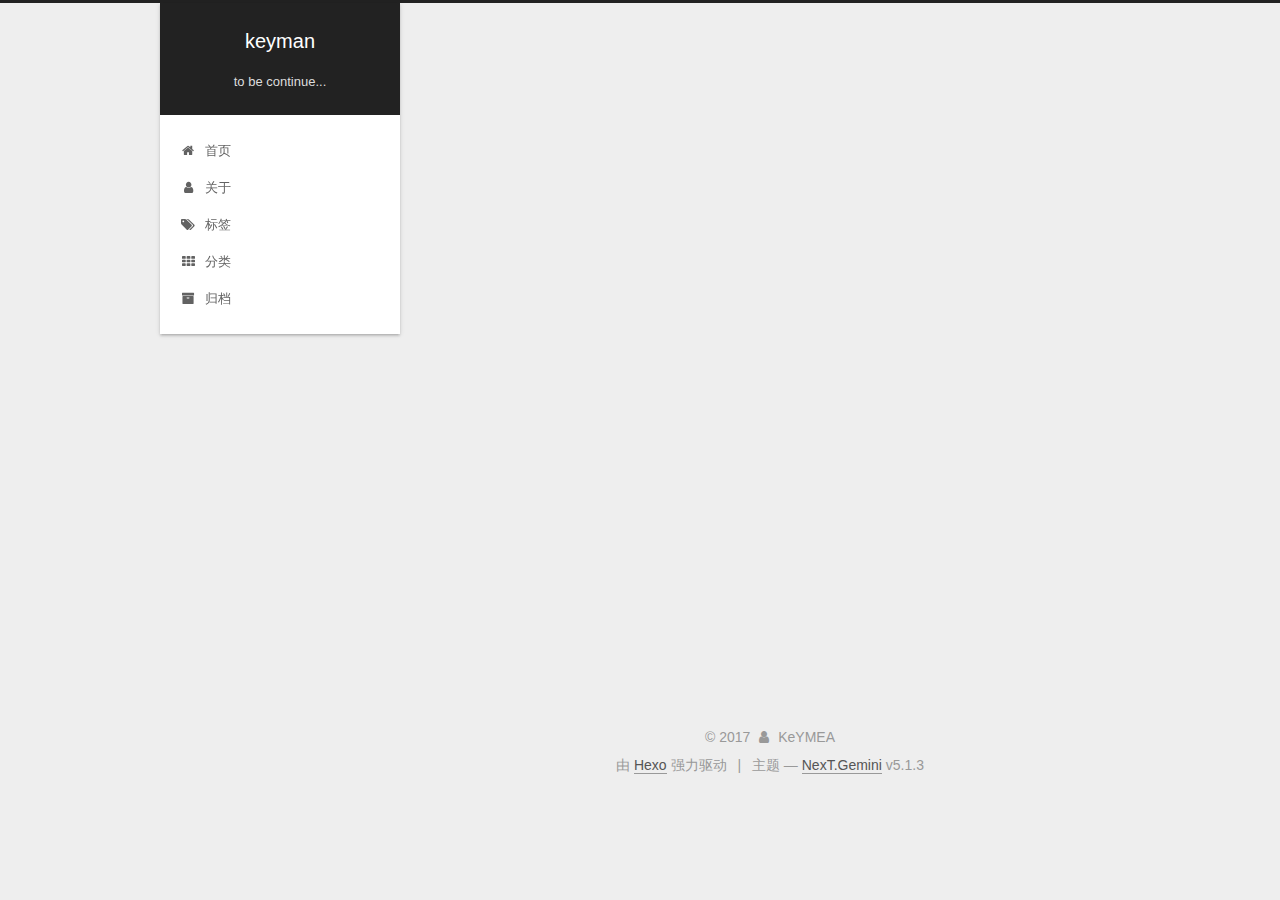
==== commit 72c00f0c: "Site updated: 2017-12-18 22:34:21" ====
--- a/about/index.html
+++ b/about/index.html
@@ -359,7 +359,7 @@
               <ul class="links-of-blogroll-list">
                 
                   <li class="links-of-blogroll-item">
-                    <a href="www.imis.me" title="Title" target="_blank">Title</a>
+                    <a href="https:// www.imis.me" title="Honeyshine75" target="_blank">Honeyshine75</a>
                   </li>
                 
               </ul>
--- a/css/main.css
+++ b/css/main.css
@@ -1828,7 +1828,7 @@
   width: 4px;
   height: 4px;
   border-radius: 50%;
-  background: #6fded1;
+  background: #ff71bb;
 }
 .links-of-blogroll {
   font-size: 13px;
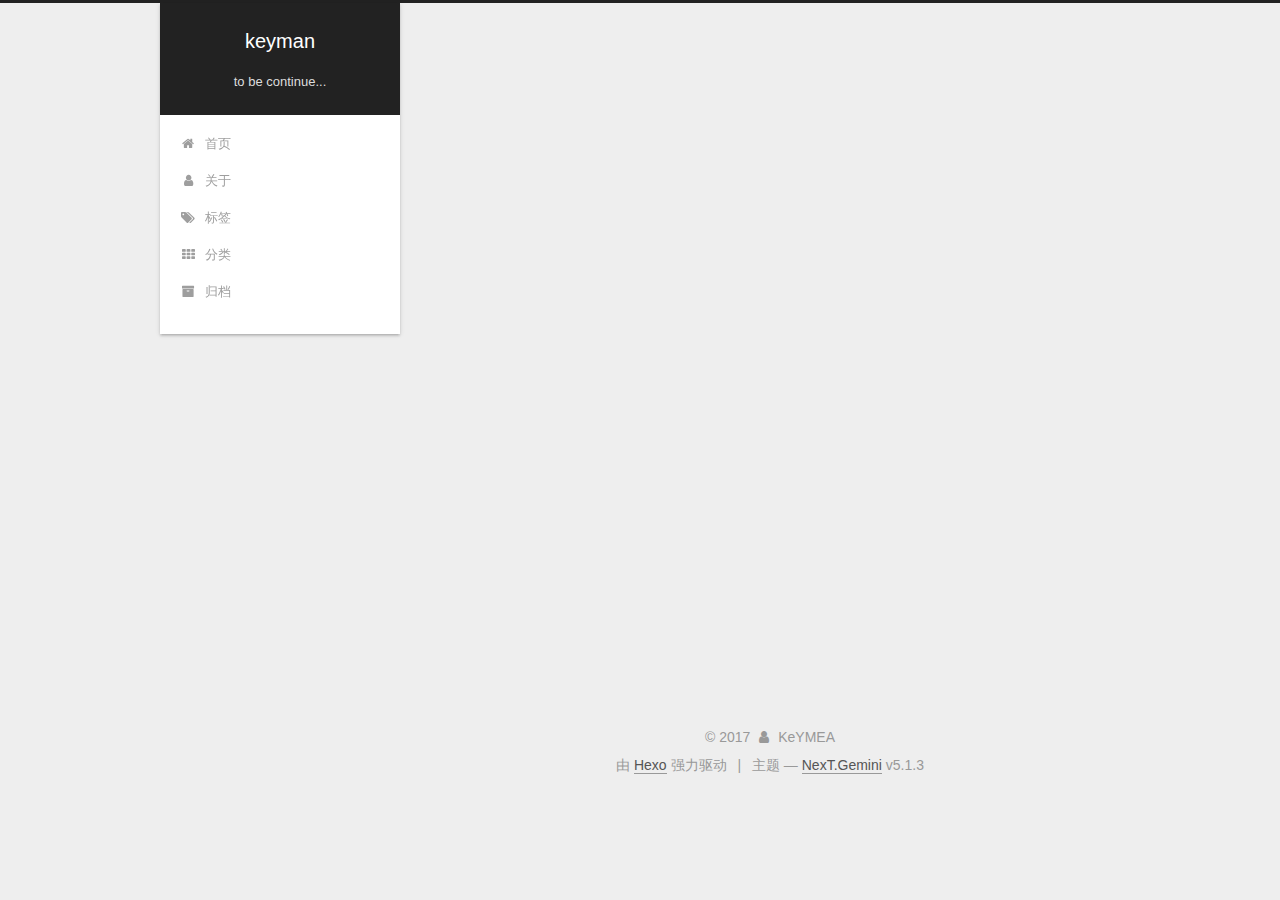
==== commit 8bd5cc10: "Site updated: 2017-12-18 22:36:13" ====
--- a/about/index.html
+++ b/about/index.html
@@ -359,7 +359,7 @@
               <ul class="links-of-blogroll-list">
                 
                   <li class="links-of-blogroll-item">
-                    <a href="https:// www.imis.me" title="Honeyshine75" target="_blank">Honeyshine75</a>
+                    <a href="http://www.imis.me" title="Honeyshine75" target="_blank">Honeyshine75</a>
                   </li>
                 
               </ul>
--- a/css/main.css
+++ b/css/main.css
@@ -1828,7 +1828,7 @@
   width: 4px;
   height: 4px;
   border-radius: 50%;
-  background: #ff71bb;
+  background: #ff639a;
 }
 .links-of-blogroll {
   font-size: 13px;
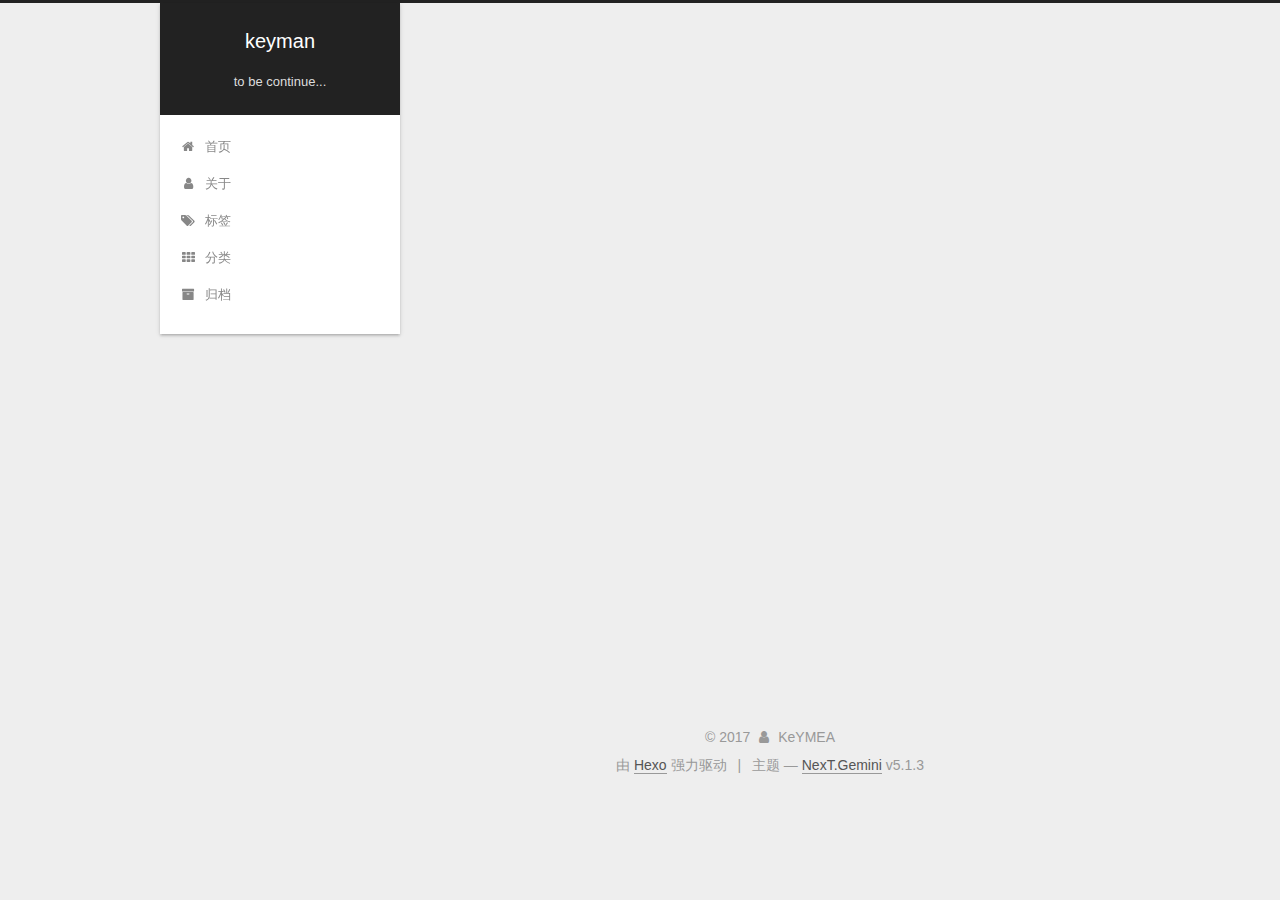
==== commit 1bd093e9: "Site updated: 2017-12-18 22:53:43" ====
--- a/about/index.html
+++ b/about/index.html
@@ -79,14 +79,17 @@
 
 
 
+<meta name="description" content="M.S. Student(2017)　　Upgrading…">
 <meta property="og:type" content="website">
-<meta property="og:title" content="about">
+<meta property="og:title" content="About Me">
 <meta property="og:url" content="http://yoursite.com/about/index.html">
 <meta property="og:site_name" content="keyman">
+<meta property="og:description" content="M.S. Student(2017)　　Upgrading…">
 <meta property="og:locale" content="zh-Hans">
-<meta property="og:updated_time" content="2017-12-17T14:30:07.464Z">
+<meta property="og:updated_time" content="2017-12-18T14:53:18.753Z">
 <meta name="twitter:card" content="summary">
-<meta name="twitter:title" content="about">
+<meta name="twitter:title" content="About Me">
+<meta name="twitter:description" content="M.S. Student(2017)　　Upgrading…">
 
 
 
@@ -122,7 +125,7 @@
 
 
 
-  <title>about | keyman</title>
+  <title>About Me | keyman</title>
   
 
 
@@ -252,7 +255,7 @@
     <div class="post-block page">
       <header class="post-header">
 
-	<h1 class="post-title" itemprop="name headline">about</h1>
+	<h1 class="post-title" itemprop="name headline">About Me</h1>
 
 
 
@@ -264,7 +267,8 @@
       <div class="post-body">
         
         
-          
+          <p>　　M.S. Student(2017)<br>　　Upgrading…</p>
+
         
       </div>
       
--- a/css/main.css
+++ b/css/main.css
@@ -1828,7 +1828,7 @@
   width: 4px;
   height: 4px;
   border-radius: 50%;
-  background: #ff639a;
+  background: #bdad75;
 }
 .links-of-blogroll {
   font-size: 13px;
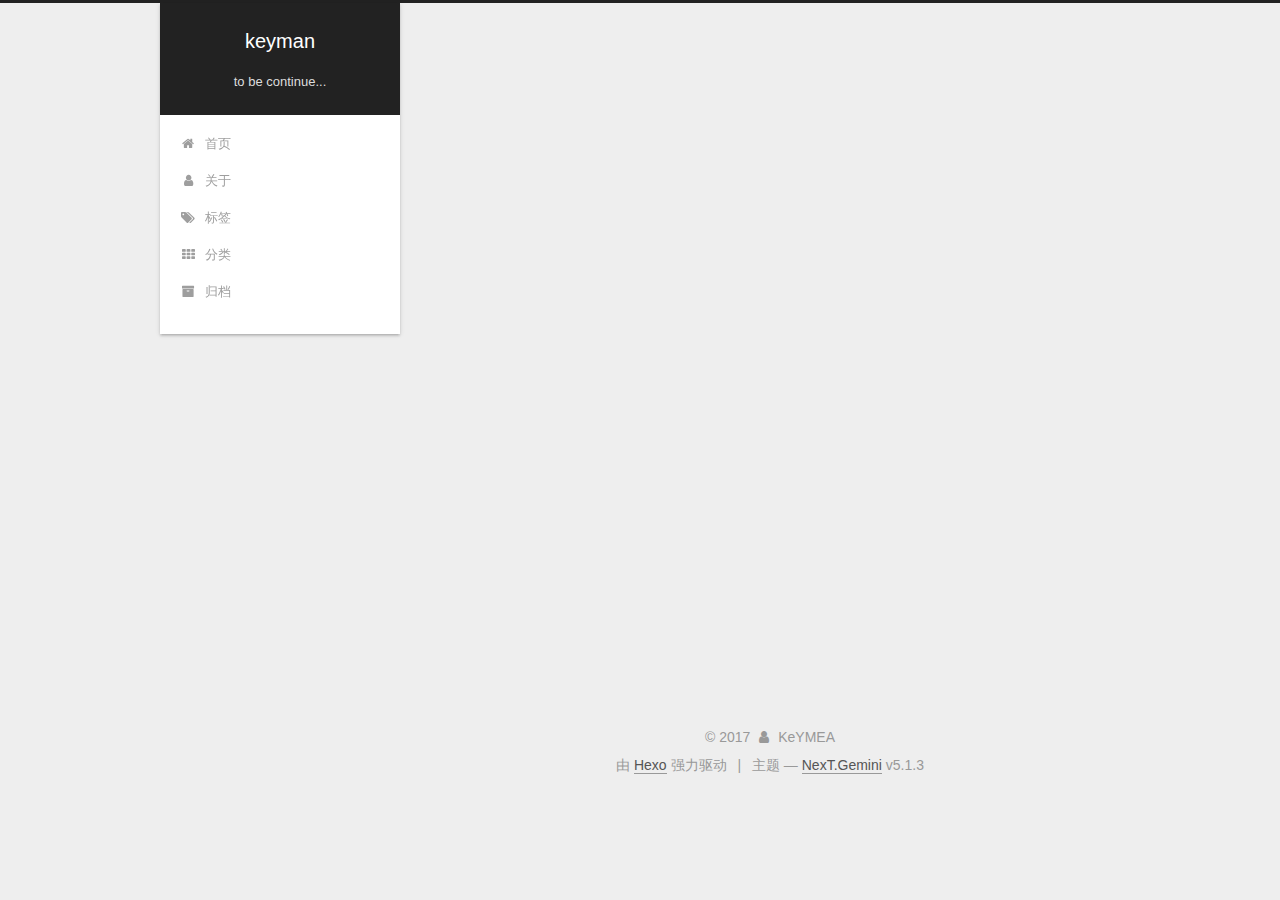
==== commit 071d4652: "Site updated: 2017-12-18 22:58:59" ====
--- a/about/index.html
+++ b/about/index.html
@@ -79,17 +79,17 @@
 
 
 
-<meta name="description" content="M.S. Student(2017)　　Upgrading…">
+<meta name="description" content="-M.S. Student(2017)　-Upgrading…">
 <meta property="og:type" content="website">
 <meta property="og:title" content="About Me">
 <meta property="og:url" content="http://yoursite.com/about/index.html">
 <meta property="og:site_name" content="keyman">
-<meta property="og:description" content="M.S. Student(2017)　　Upgrading…">
+<meta property="og:description" content="-M.S. Student(2017)　-Upgrading…">
 <meta property="og:locale" content="zh-Hans">
-<meta property="og:updated_time" content="2017-12-18T14:53:18.753Z">
+<meta property="og:updated_time" content="2017-12-18T14:58:33.157Z">
 <meta name="twitter:card" content="summary">
 <meta name="twitter:title" content="About Me">
-<meta name="twitter:description" content="M.S. Student(2017)　　Upgrading…">
+<meta name="twitter:description" content="-M.S. Student(2017)　-Upgrading…">
 
 
 
@@ -267,7 +267,7 @@
       <div class="post-body">
         
         
-          <p>　　M.S. Student(2017)<br>　　Upgrading…</p>
+          <p>　-M.S. Student(2017)<br>　-Upgrading…</p>
 
         
       </div>
--- a/css/main.css
+++ b/css/main.css
@@ -1828,7 +1828,7 @@
   width: 4px;
   height: 4px;
   border-radius: 50%;
-  background: #bdad75;
+  background: #7e9a32;
 }
 .links-of-blogroll {
   font-size: 13px;
